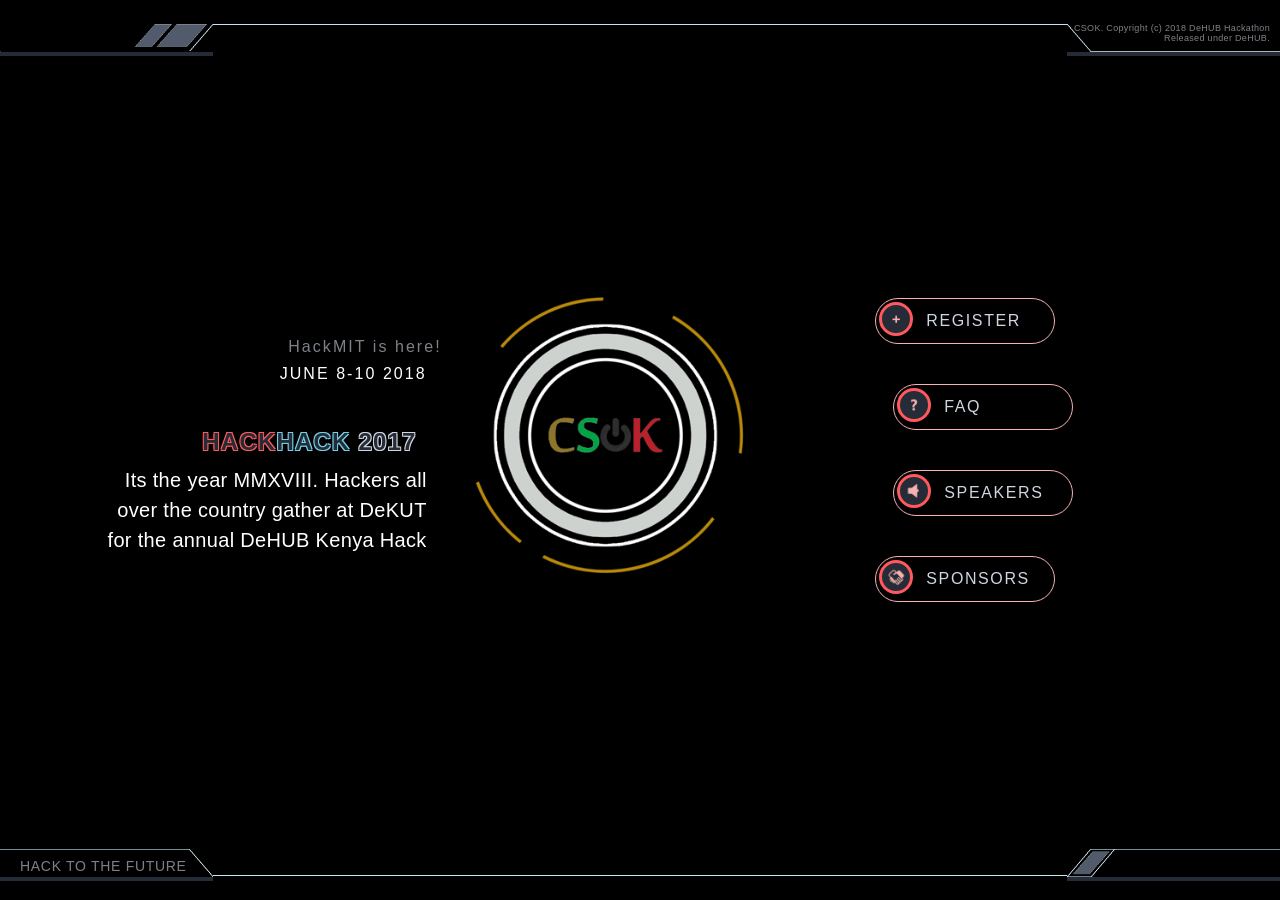
==== index.html @ afe30466 "almost done" ====
<html>
    <head>
        <title>DeHUB KENYA HACK</title>
        <link rel="stylesheet" href="https://maxcdn.bootstrapcdn.com/bootstrap/4.0.0/css/bootstrap.min.css" integrity="sha384-Gn5384xqQ1aoWXA+058RXPxPg6fy4IWvTNh0E263XmFcJlSAwiGgFAW/dAiS6JXm" crossorigin="anonymous">
        <link rel="icon" href="img/logo.png">
        <link rel="stylesheet" href="css/style.css">
    </head>
    <body style="background-color:black; color:white;">
    <header>
        <div class="left"><h1 class="mobile-only brand">DeKUT</h1></div>
        <div class="mid"></div>
        <div class="right"></div>
        <div class="copyright desktop-only">
            <a href="http://csokimathi.club">CSOK</a>. Copyright (c) 2018 DeHUB Hackathon <br> Released under DeHUB.
        </div>
    </header>

    <div class="mobile-only mobile-dates">
        <h3 class="light days">72 DAYS REMAINING</h3>
        <h3>JUNE 8-10 2018</h3>
    </div>

    <div class="desktop-only fire-container" id="stuff">
            <video autoplay loop src="assets/video/fire.webm" class="fire-video"></video>
        </div>

    <div class="fixed-view">
        <div class="top">
            <div class="desktop-only lead middle aligned content">
                <h3 class="light days">72 DAYS REMAINING</h3>
                <h3>JUNE 8-10 2018</h3>
                <h1 class="brand">HACK</h1>
                <p>Its the year MMXVIII. Hackers all over the country gather at DeKUT for the annual DeHUB Kenya Hack</p>
            </div>
            <div class="spinner middle aligned content" draggable="false">
                <img src="img/CSK-Loader-Final.gif">
            </div>

          

            <div class="controls middle aligned content">
                    <ul>
                        <li id="register-section">
                            <a class="back-button small blue round button" href="#!"><i class="back"></i></a>
                            <a class="compact-button small round button" href="#register"><i class="plus"></i></a>
                            <a class="primary-button round button" href="#register"><i class="plus"></i>REGISTER</a>
    
                            <section class="content">
                                <h5>Registration is closed.</h5>
                            </section>
                        </li>
                        <li id="faq-section">
                            <a class="back-button small blue round button" href="#!"><i class="back"></i></a>
                            <a class="compact-button small round button" href="#faq"><i class="faq"></i></a>
                            <a class="primary-button round button" href="#faq"><i class="faq"></i>FAQ</a>
    
                            <section class="content">
                                <div>
                                    <h4 class="question">
                                        Can I attend?
                                    </h4>
                                    <p class="answer">
                                        IF (you are an MIT undergraduate) OR (you are an MIT M.Eng student) OR ((you are a college undergraduate) AND (you are at least 18 years old)) RETURN "Yes!"
                                    </p>
                                </div>
                                <div>
                                    <h4 class="question">
                                        How does registration work?
                                    </h4>
                                    <p class="answer">
                                        Registration is open until July 31st, 11:59 pm EST! Admissions will be based on a weighted random lottery along with selected application reading and will be done in two waves. If you’re accepted, you’ll have a week to confirm your attendance.
                                    </p>
                                </div>
                                <div>
                                    <h4 class="question">
                                        Does this cost money?
                                    </h4>
                                    <p class="answer">
                                        Nope! Admission is free and includes meals, drinks, snacks, overnight hosting, workshops, swag, and a memorable experience (if we do say so ourselves)!
                                    </p>
                                </div>
                                <div>
                                    <h4 class="question">
                                        What will I eat?
                                    </h4>
                                    <p class="answer">
                                        We’ll provide food for all meals from Saturday’s breakfast to Sunday’s lunch. If you have dietary restrictions, we’ll try our best to accommodate them. Of course, we’ll also have an abundance of snacks throughout the hacking period.
                                    </p>
                                </div>
                                <div>
                                    <h4 class="question">
                                        Where will I sleep?
                                    </h4>
                                    <p class="answer">
                                        Hacking all night is fun, but you can also get some rest when you need it! If you indicate in your confirmation form, we can match you with an MIT student who will provide places to sleep and shower. 😴😴😴
                                    </p>
                                </div>
                                <div>
                                    <h4 class="question">
                                        How do I get there?
                                    </h4>
                                    <p class="answer">
                                        If you’re travelling more than 30 miles to MIT, we’ll reimburse your travel, as long as you upload your travel receipts upon confirming your attendance. We reimburse up to $200 for travel within the U.S. and from Canada and Mexico and up to $500 for other international travel. We also provide buses free of charge to select East Coast cities. See your registration dashboard for the latest details about reimbursements and busing!
                                    </p>
                                </div>
                                <div>
                                    <h4 class="question">
                                        What should I bring?
                                    </h4>
                                    <p class="answer">
                                        Bring a valid student ID and government-issued ID for admission and a laptop for hacking. We’ll provide pretty much everything else—air mattresses, toiletries, stickers, snacks, sponsor swag, and more! If you like to be comfy, you can bring a blanket, pillow, and towel.
                                    </p>
                                </div>
                                <div>
                                    <h4 class="question">
                                        How do teams work?
                                    </h4>
                                    <p class="answer">
                                        Teams are at most 4 people. You can select teammates when you register, or you can register individually without specified teammates. We’ll run the lottery by teams, so rest assured you’ll be able to hack with your friends if that’s what you prefer!
                                    </p>
                                </div>
                                <div>
                                    <h4 class="question">
                                        What if I don’t have a team?
                                    </h4>
                                    <p class="answer">
                                        If you don’t have a team now, that’s okay! We’ll have team formation and ideation events geared towards helping you find people to work with.
                                    </p>
                                </div>
                                <div>
                                    <h4 class="question">
                                        What if I’m an MIT student?
                                    </h4>
                                    <p class="answer">
                                        If you register by July 30th and confirm by August 12th, you will be guaranteed a spot at HackMIT. Otherwise, you can try for walk-in admission the day of the event.
                                    </p>
                                </div>
                                <div>
                                    <h4 class="question">
                                        On a team with MIT and non-MIT hackers, are the non-MIT hackers automatically admitted?
                                    </h4>
                                    <p class="answer">
                                        No. The MIT students will be guaranteed a spot at HackMIT, while the rest of the team will be admitted as a unit via our admission process.
                                    </p>
                                </div>
                                <div>
                                    <h4 class="question">
                                        What about hardware hacks?
                                    </h4>
                                    <p class="answer">
                                        We’ll provide some hardware such as Arduinos, Pebbles, Myos—the usual hacker essentials and more. Let us know what you’d like to hack on in our registration form.
                                    </p>
                                </div>
                                <div>
                                    <h4 class="question">
                                        Where’s the schedule?
                                    </h4>
                                    <p class="answer">
                                        We’ll release a more detailed schedule after July. For now, know that we’re planning for check-in to start Saturday at 8 am and for closing ceremony to end Sunday at 4 pm.
                                    </p>
                                </div>
                                <div>
                                    <h4 class="question">
                                        What are factions?
                                    </h4>
                                    <p class="answer">
                                        We created factions to encourage hackers to have fun and interact with each other outside of normal teams when you’re not working on your projects.  The Red Faction and Blue Faction are hackathon-wide groups  that collectively complete challenges at HackMIT 2017 for points.  The faction with the most points will win and get a surprise upon the conclusion of the hackathon.
                                    </p>
                                </div>
                                <div>
                                    <h4 class="question">
                                        How do I choose a faction?
                                    </h4>
                                    <p class="answer">
                                        You can choose your faction when you register and confirm your spot!
                                    </p>
                                </div>
                                <div>
                                    <h4 class="question">
                                        Can team members belong to different factions?
                                    </h4>
                                    <p class="answer">
                                        Yes, factions do not limit your forming of individual teams.
                                    </p>
                                </div>
                                <div>
                                    <h4 class="question">
                                        Is there an admissions puzzle again?
                                    </h4>
                                    <p class="answer">
                                        ༼つ ◕_◕ ༽つ  ༼つ ◕_◕ ༽つ  ༼つ ◕_◕ ༽つ
                                    </p>
                                </div>
                                <div>
                                    <h4 class="question">
                                        What if this FAQ didn’t answer my questions?
                                    </h4>
                                    <p class="answer">
                                        Please email us at <a href="/cdn-cgi/l/email-protection#daaebfbbb79ab2bbb9b1b7b3aef4b5a8bd"><span class="__cf_email__" data-cfemail="e79382868aa78f86848c8a8e93c9889580">[email&#160;protected]</span></a> if you’re in any way confused or concerned!  We’d love to help you out :)
                                    </p>
                                </div>
                            </section>
                        </li>
                        <li id="speakers-section">
                            <a class="back-button small blue round button" href="#!"><i class="back"></i></a>
                            <a class="compact-button small round button" href="#speakers"><i class="speakers"></i></a>
                            <a class="primary-button round button" href="#speakers"><i class="speakers"></i>SPEAKERS</a>
    
                            <div class="above-right-wrapper">
                                <div class="above">
                                    <section class="content">
                                        Speakers from our sponsors will present on topics ranging from technology to the development of professional skills. A detailed schedule of talks will be sent to hackers.
                                    </section>
                                </div>
    
                                <div class="right">
                                    <section class="content">
                                        <h2>KEYNOTE SPEAKERS</h2>
    
                                        <div class="speaker">
                                            <img src="assets/images/speakers/steve.jpg">
                                            <div class="info">
                                                <h1>Steve Huffman</h1>
                                                <h5>Cofounder &amp; CEO of Reddit</h5>
                                            </div>
                                        </div>
                                        <p>Steve Huffman is CEO and co-founder of Reddit. For Steve, the love of programming was instantaneous—and everlasting. A native of Virginia, programming has been the only consistent hobby he’s had. Steve turned his passion into a career as co-founder of Reddit and the co-founder of Hipmunk. In these roles, he’s had the opportunity to do what he loves while also creating companies that have changed the way people use the Internet.</p>
    
                                        <div class="speaker blue">
                                            <img src="assets/images/speakers/kyle.jpg">
                                            <div class="info">
                                                <h1>Kyle Vogt</h1>
                                                <h5>Founder &amp; CEO of Cruise</h5>
                                            </div>
                                        </div>
                                        <p>Kyle Vogt is the CEO and founder of Cruise Automation, the driverless car startup that was acquired for roughly $1 billion by GM in 2016. An engineer at heart, Kyle’s interest in self-driving technology can be traced back to his time at MIT. As an undergrad, he worked on the 2005 DARPA Grand Challenge, where he co-led a team to retrofit a truck to drive across the Nevada desert. Kyle’s entrepreneurial track record extends beyond Cruise - he also co-founded Twitch (acquired by Amazon), Socialcam (acquired by Autodesk), and Justin.tv - but his life passion is to deploy self-driving cars at scale in order to make automobile accidents a thing of the past. A native of Kansas City, he currently resides in San Francisco with his wife Tracy and his dog, Charlie.</p>
    
                                        <h2>FIRESIDE CHAT SPEAKERS</h2>
    
                                        <div class="speaker">
                                            <img src="assets/images/speakers/austin.jpg">
                                            <div class="info">
                                                <h1>Austin McChord</h1>
                                                <h5>Founder &amp; CEO of Datto</h5>
                                            </div>
                                        </div>
                                        <p>Austin McChord is the Founder and CEO of Datto, the innovative provider of total data protection solutions serving small to mid-sized businesses via Managed Services Providers. As Datto's chief innovator, Austin’s vision has resulted in thousands of Datto partners protecting mission critical data on behalf of tens of thousands of businesses across the globe. Through Austin’s leadership, Datto has experienced unprecedented growth. Largely self-funded and profitable, Datto has grown to more than 800 plus employees since Austin founded the company in 2007. Austin is a frequently recognized entrepreneur who was named an Ernst & Young Technology Entrepreneur of the Year in 2016 and to the Forbes 30 under 30 in 2015. He has a degree in Bioinformatics from Rochester Institute of Technology, and holds several patents.</p>
    
                                        <div class="speaker blue">
                                            <img src="assets/images/speakers/limor.jpg">
                                            <div class="info">
                                                <h1>Limor Fried</h1>
                                                <h5>Founder &amp; CEO of Adafruit</h5>
                                            </div>
                                        </div>
                                        <p>Ladyada is the hacker @ Adafruit, founded in 2005 by MIT hacker &amp; engineer Limor “Ladyada” Fried. Her goal was to create the best place online for learning electronics and making the best designed products for makers of all ages and skill levels. Adafruit has grown to over 100+ employees in the heart of NYC with a 50,000+ sq ft. factory. Adafruit has expanded offerings to include tools, equipment and electronics that Limor personally selects, tests and approves before going in to the Adafruit store. Limor was the first female engineer on the cover of WIRED magazine, and was awarded Entrepreneur magazine’s Entrepreneur of the Year. Ladyada was a founding member of the NYC Industrial Business Advisory Council. Adafruit is ranked #11 in the top 20 USA manufacturing companies and #1 in New York City by Inc. 5000 “fastest growing private companies”. Adafruit is featured in Google’s Economic Impact Report. Limor was named a White House Champion of Change in 2016. In June Limor was on the cover of MAKE Magazine. Adafruit is a 100% woman-owned company.</p>
    
                                        <div class="speaker">
                                            <img src="assets/images/speakers/maria.jpg">
                                            <div class="info">
                                                <h1>Maria Latushkin</h1>
                                                <h5>CTO of Narvar</h5>
                                            </div>
                                        </div>
                                        <p>As Chief Technology Officer at Narvar, Maria Latushkin is responsible for leading the company's technology vision and team. Maria joined Narvar with more than 17 years of experience in eCommerce and retail. Most recently Maria evolved and expanded the technology teams at One Kings Lane and Peet’s Coffee and Tea. Prior to that she spent nine years at Walmart.com developing numerous areas in engineering integral to the company's growth and scale in eCommerce.</p>
    
                                        <div class="speaker blue">
                                            <img src="assets/images/speakers/poulomi.jpg">
                                            <div class="info">
                                                <h1>Poulomi Damany</h1>
                                                <h5>VP of Data Products at Credit Karma</h5>
                                            </div>
                                        </div>
                                        <p>Poulomi Damany is an immigrant, entrepreneur, and engineer with 15+ years of experience in data-driven consumer products from Yahoo!, Symantec and as a founding team member of 2 startups. In 2016, she joined the U.S. Digital Service (USDS), a startup at the White House formed from the reboot of Healthcare.gov. USDS brings techies into public service to improve our government's most important services, like helping veterans get health benefits or modernizing the immigration system. The experience left her with a resolve to only work on tech &amp; products that genuinely made peoples' live better. She found that mission at Credit Karma, a consumer fin-tech company in San Francisco, that helps 75 million consumers make sense of and progress in their financial lives. She currently serves as Credit Karma's Vice President of Data Products.</p>
                                    </section>
                                </div>
                            </div>
                        </li>
                        <li id="sponsors-section">
                            <a class="back-button small blue round button" href="#!"><i class="back"></i></a>
                            <a class="compact-button small round button" href="#sponsors"><i class="sponsors"></i></a>
                            <a class="primary-button round button" href="#sponsors"><i class="sponsors"></i>SPONSORS</a>
    
                            <div class="above">
                                <section class="content">
                                    If you are interested in sponsoring DeHUB Ken 2017, <a href="/cdn-cgi/l/email-protection#cbb8bba4a5b8a4b98ba3aaa8a0a6a2bfe5a4b9ac">email us</a> for more details!
                                </section>
                            </div>
                                <!--sponsors-->
                        </li>
                    </ul>
                </div>
            </div>
        </div>
            
    
        <div class="mobile-only scrolling-view">
                <div class="lead-bottom">
                        <p>Its the year MMXVIII. Hackers all over the country come together in DeKUT for the annual DeHUB Kenya Hack</p>

                </div>
            </div>
        
            <footer>
                <div class="left"></div>
                <div class="mid"></div>
                <div class="right">
                    <ul class="social">
                        <li><a href="/cdn-cgi/l/email-protection#f38796929eb39b9290989e9a87dd9c8194"><i class="mail"></i></a></li>
                        <li><a href="https://twitter.com/hackmit"><i class="twitter"></i></a></li>
                        <li><a href="https://www.facebook.com/HackMIT"><i class="facebook"></i></a></li>
                        <li><a href="https://www.instagram.com/hackmit/"><i class="instagram"></i></a></li>
                        <li><a href="https://medium.com/hackmit-stories"><i class="medium"></i></a></li>
                    </ul>
                </div>
            </footer>
        
            </span>

    </div>

    <!--<img src="img/CSK-Loader-Final.gif">-->
    
    <script data-cfasync="false" src="/cdn-cgi/scripts/d07b1474/cloudflare-static/email-decode.min.js"></script><script type="text/javascript" src="js/zepto.min.js"></script>
    <script type="text/javascript" src="js/zepto-fx.js"></script>
    <script type="text/javascript" src="js/video.js"></script>
    <script type="text/javascript" src="js/src/app.js"></script>
    <script>
        (function(i,s,o,g,r,a,m){i['GoogleAnalyticsObject']=r;i[r]=i[r]||function(){
                (i[r].q=i[r].q||[]).push(arguments)},i[r].l=1*new Date();a=s.createElement(o),
            m=s.getElementsByTagName(o)[0];a.async=1;a.src=g;m.parentNode.insertBefore(a,m)
        })(window,document,'script','https://www.google-analytics.com/analytics.js','ga');

        ga('create', 'UA-63828172-1', 'auto');
        ga('send', 'pageview');
    </script>
    <script>
    // Facebook pixel
    $( '#register-button' ).click(function() {
        fbq('track', 'Lead');
        fbq('track', 'CompleteRegistration');
    });

    </script>
    <script src="js/src/app.js"></script>
    <script src="https://code.jquery.com/jquery-3.2.1.slim.min.js" integrity="sha384-KJ3o2DKtIkvYIK3UENzmM7KCkRr/rE9/Qpg6aAZGJwFDMVNA/GpGFF93hXpG5KkN" crossorigin="anonymous"></script>
    <script src="https://cdnjs.cloudflare.com/ajax/libs/popper.js/1.12.9/umd/popper.min.js" integrity="sha384-ApNbgh9B+Y1QKtv3Rn7W3mgPxhU9K/ScQsAP7hUibX39j7fakFPskvXusvfa0b4Q" crossorigin="anonymous"></script>
    <script src="https://maxcdn.bootstrapcdn.com/bootstrap/4.0.0/js/bootstrap.min.js" integrity="sha384-JZR6Spejh4U02d8jOt6vLEHfe/JQGiRRSQQxSfFWpi1MquVdAyjUar5+76PVCmYl" crossorigin="anonymous"></script>
    </body>
</html>
---- css/style.css ----
img{
    position: absolute;
    width: 300px; 
    height: 300px; 
    left: 50%;
    top: 50%;
    margin-left: -185px; 
    margin-top: -165px;
}
.red {
    color: #FF585D; }
  
  .blue {
    color: #74D1EA; }
  
  .gray {
    color: #515B6B; }
  
  .light {
    color: rgba(208, 214, 224, 0.6); }
  
  i {
    display: inline-block;
    border-radius: 20px;
    background-color: #252C37;
    background-position: 50% 50%;
    background-repeat: no-repeat;
    background-size: contain;
    position: absolute;
    top: 3px; }
    i.plus {
      background-image: url("../img/register Icon@2x.png"); }
    i.faq {
      background-image: url("../img/FAQ Icon@2x.png"); }
    i.speakers {
      background-image: url("../img/speakers Icon@2x.png"); }
    i.sponsors {
      background-image: url("../img/sponsors Icon@2x.png"); }
    i.back {
      background-image: url("../assets/images/icons/Back Icon@2x.png"); }
    i.medium {
      background-image: url("../assets/images/icons/medium-m-gray-200px.png");
      background-size: 85%;
      background-position-y: 0;
      margin-left: 4px; }
    i.mail {
      background-image: url("../assets/images/icons/Mail Icon@2x.png"); }
    i.twitter {
      background-image: url("../assets/images/icons/Twitter Icon@2x.png"); }
    i.facebook {
      background-image: url("../assets/images/icons/Facebook Icon@2x.png"); }
    i.instagram {
      background-image: url("../assets/images/icons/Instagram Icon@2x.png"); }
  
  .social {
    margin-left: -4px; }
  
  .social a {
    display: inline-block;
    width: 20px;
    height: 20px; }
    .social a i {
      background-color: transparent;
      width: 100%;
      height: 100%;
      display: inline-block;
      position: relative; }
  
  button, .button {
    display: inline-block;
    padding: 10px;
    text-decoration: none;
    color: #D0D6E0;
    letter-spacing: .1em;
    font-size: 14px; }
    button.hexagon, .button.hexagon {
      padding: 7px 20px 7px 20px;
      border: none;
      background-color: transparent;
      background-image: url("../assets/images/hex-button-border@2x.png");
      background-size: 100% 100%;
      font-size: 14px;
      text-align: center;
      max-width: 160px; }
      button.hexagon[disabled], button.hexagon.disabled, .button.hexagon[disabled], .button.hexagon.disabled {
        color: #252C37;
        background-image: url("../assets/images/hex-button-border-disabled@2x.png"); }
      button.hexagon:hover, .button.hexagon:hover {
        color: #D0D6E0; }
      button.hexagon:active, .button.hexagon:active {
        color: #252C37;
        background-image: url("../assets/images/hex-button-border-disabled@2x.png"); }
    button.round, .button.round {
      min-width: 180px;
      min-height: 42px;
      padding-left: 50px;
      border: 1px solid #F8B1B1;
      border-radius: 30px;
      position: relative; }
      button.round.small, .button.round.small {
        min-width: 0;
        padding: 12px 20px 12px 20px; }
      button.round.blue, .button.round.blue {
        border-color: #BEE7F0; }
        button.round.blue i, .button.round.blue i {
          border-color: #74D1EA; }
      button.round i, .button.round i {
        border: 3px solid #FF585D;
        left: 3px;
        padding: 14px; }
    button.primary-button, .button.primary-button {
      font-size: 16px; }
  
  .controls ul {
    list-style: none;
    margin-bottom: -40px; }
    .controls ul li {
      margin: 0 0 40px; }
      .controls ul li:nth-child(1), .controls ul li:nth-child(4) {
        margin-left: -18px; }
    .controls ul .back-button {
      margin-right: 25px; }
    .controls ul .primary-button:hover {
      color: #D0D6E0; }
  
  body.section-expanded .controls li {
    margin-bottom: 64px; }
  body.section-expanded .controls li:not(.expanded) .compact-button {
    display: inline; }
  body.section-expanded .controls li:not(.expanded) .back-button, body.section-expanded .controls li:not(.expanded) .primary-button {
    display: none; }
  body.section-expanded .controls li.expanded {
    margin-top: -11px;
    margin-bottom: 51.5px; }
    body.section-expanded .controls li.expanded .primary-button {
      padding-top: 8.2px;
      padding-bottom: 8.2px;
      color: #252C37;
      background-color: #FF585D;
      box-shadow: 1px -1px 0 #F8B1B1, -1px -1px 0 #F8B1B1, -1px 1px 0 #F8B1B1, 1px 1px 0 #F8B1B1;
      border: 3px solid #252C37;
      text-align: center;
      padding-left: 0px; }
      body.section-expanded .controls li.expanded .primary-button i {
        right: 3px;
        left: auto;
        top: 1.2px; }
    body.section-expanded .controls li.expanded .compact-button {
      display: none; }
    body.section-expanded .controls li.expanded .back-button {
      display: inline; }
  
  body:not(.section-expanded) .controls .back-button, body:not(.section-expanded) .controls .compact-button {
    display: none; }
  body:not(.section-expanded) .controls .button-primary {
    display: inline; }
  
  header, footer {
    position: absolute;
    width: 100%;
    height: 56px; }
    header .mid, header .left, header .right, footer .mid, footer .left, footer .right {
      position: absolute;
      height: 32px; }
    header .left, header .right, footer .left, footer .right {
      width: 212.6153846154px;
      background-size: contain;
      background-repeat: no-repeat;
      background-color: #252C37; }
      header .left:after, header .right:after, footer .left:after, footer .right:after {
        display: block;
        position: absolute;
        color: rgba(208, 214, 224, 0.6); }
    header .mid, footer .mid {
      width: 100%; }
    header .left, footer .left {
      left: 0;
      z-index: 100; }
    header .right, footer .right {
      right: 0;
      z-index: 99; }
  
  header {
    top: 0; }
    header .mid, header .left, header .right {
      bottom: 0; }
    header .mid {
      border-top: 0.5px solid #BEE7F0; }
    header .left {
      background-image: url(../img/border-top-left@2x.png); }
    header .right {
      background-image: url(../img/border-top-right@2x.png); }
  
  footer {
    bottom: 0; }
    footer .mid, footer .left, footer .right {
      bottom: 24px; }
    footer .mid {
      border-bottom: 0.5px solid #BEE7F0; }
    footer .left, footer .right {
      bottom: 19.3846153846px; }
      footer .left:after, footer .right:after {
        bottom: 4px; }
    footer .left {
      background-image: url(../img/border-bottom-left@2x.png); }
      footer .left:after {
        padding-left: 20px;
        content: 'HACK TO THE FUTURE';
        font-size: 14px;
        letter-spacing: .05em; }
    footer .right {
      background-image: url(../img/border-bottom-right@2x.png); }
  
  .social {
    margin: 0;
    list-style: none;
    text-align: center;
    position: absolute;
    bottom: 4px;
    width: 100%; }
    .social li {
      padding: 0 2px 0 2px;
      display: inline-block; }
  
  .copyright {
    color: rgba(208, 214, 224, 0.6);
    text-align: right;
    font-size: 9px;
    line-height: 1.1em;
    position: relative;
    margin-top: 24px;
    margin-right: 10px;
    z-index: 100;
    /* I'm sorry - Noah */ }
    .copyright a {
      color: rgba(208, 214, 224, 0.6); }
    .copyright a:hover {
      color: rgba(208, 214, 224, 0.6);
      cursor: pointer; }
  
  @media screen and (min-width: 769px) {.mobile-only {
      display: none !important; } 
    }
  @media screen and (max-width: 768px) {
    .desktop-only {
      display: none !important; }
  
    body {
      height: 100%;
      padding: 56px 20px 0 20px; }
  
    .mobile-dates {
      text-align: center; }
      .mobile-dates h3 {
        margin: 10px 0 0 0; }
  
    .fixed-view {
      height: auto !important;
     display: block !important;
     }
      .fixed-view .top {
        display: block; }
        .fixed-view .top .spinner, .fixed-view .top .controls {
          flex-basis: 100%; }
  
    .spinner {
      max-width: 400px; }
  
    .scrolling-view .lead-bottom {
      text-align: center;
      padding-left: 10px;
      padding-right: 10px; }
  
    header, footer {
      margin-left: -20px; }
      header .right, footer .right {
        display: none; }
  
    header .left {
      background-image: url(../img/border-top-left-mobile@2x.png); }
      header .left .brand {
        position: absolute;
        font-size: 20px;
        left: 13px;
        bottom: 13px; }
  
    footer {
      bottom: auto;
      margin-top: 20px; }
  
    .controls ul {
      padding-left: 0;
      margin-bottom: 0; }
      .controls ul li {
        margin: 0 0 40px 0 !important; }
        .controls ul li.expanded {
          margin-bottom: 20px !important; }
        .controls ul li .back-button, .controls ul li .compact-button {
          display: none !important; }
        .controls ul li .primary-button {
          display: block !important;
          margin: auto;
          max-width: 180px; }
      .controls ul .right .content {
        margin-top: 15px !important;
        border-radius: 0 0 0 50px; }
      .controls ul .above .content {
        padding-top: 15px;
        padding-bottom: 15px;
        max-width: none;
        border-radius: 0 50px 0 0 !important;
        text-align: left; }
      .controls ul .above, .controls ul .right, .controls ul .content {
        position: static; }
      .controls ul .content {
        margin: 20px auto 0 auto !important; }
      .controls ul #faq-section .content {
        max-height: none; } }
  body {
    background-color: #252C37;
    font-family: 'Karla', sans-serif;
    color: #D0D6E0;
    font-size: 13px;
    letter-spacing: .025em; }
  
  h1, h2, h3, h4, h5, h6 {
    font-family: 'Poppins', sans-serif; }
  
  h1 {
    color: #252C37;
    text-shadow: 1px -1px 0 #FF585D, -1px -1px 0 #FF585D, -1px 1px 0 #FF585D, 1px 1px 0 #FF585D;
    font-size: 24px;
    font-weight: 700;
    letter-spacing: .05em; }
  
  h2, h3 {
    letter-spacing: .128em;
    font-weight: 400; }
  
  h4, h5, h6 {
    letter-spacing: .08em;
    font-weight: 400; }
  
  h3 {
    font-size: 16px; }
  
  h4 {
    font-size: 14px; }
  
  h5 {
    font-size: 12px; }
  
  a {
    color: #FF585D; }
    a:hover, a:active {
      color: #F8B1B1; }
  
  .fixed-view {
    display: -webkit-box;
    display: -ms-flexbox;
    display: -webkit-flex;
    display: flex;
    align-items: center;
    height: 100%; }
    .fixed-view .top {
      flex-basis: 100%; }
  
  .top {
    display: -webkit-box;
    display: -ms-flexbox;
    display: -webkit-flex;
    display: flex;
    flex-direction: row;
    justify-content: center;
    align-items: center; }
    .top .lead, .top .spinner, .top .controls {
      flex-shrink: 1;
      flex-grow: 1;
      flex-basis: 33%; }
  
  .lead {
    text-align: right;
    padding-left: 100px; }
    .lead h3 {
      margin-top: 8px;
      margin-bottom: 8px; }
    .lead .brand {
      margin-top: 45px; }
    .lead h3:nth-child(1), .lead p:nth-child(5) {
      margin-right: -15px; }
    .lead h1:nth-child(3) {
      margin-right: 10px; }
    .lead h3:nth-child(2), .lead p:nth-child(4) {
      margin-right: 0; }
    .lead p:nth-child(5) {
      padding-left: 30px; }
  
  .brand {
    color: #252C37;
    text-shadow: 1px -1px 0 #74D1EA, -1px -1px 0 #74D1EA, -1px 1px 0 #74D1EA, 1px 1px 0 #74D1EA; }
  
  .brand:before {
    color: #252C37;
    text-shadow: 1px -1px 0 #FF585D, -1px -1px 0 #FF585D, -1px 1px 0 #FF585D, 1px 1px 0 #FF585D;
    content: 'HACK'; }
  
  .brand:after {
    color: #252C37;
    text-shadow: 1px -1px 0 #D0D6E0, -1px -1px 0 #D0D6E0, -1px 1px 0 #D0D6E0, 1px 1px 0 #D0D6E0;
    content: ' 2017'; }
  
  .spinner {
    display: block;
    margin: auto;
    background-image: url(../assets/images/hack-logo/hack_logo_glow.png);
    background-size: 25%;
    background-repeat: no-repeat;
    background-position: 50% 50%; }
  
  .spinner-container {
    position: relative;
    top: 0;
    left: 0; }
    .spinner-container img {
      position: relative;
      top: 0;
      left: 0;
      z-index: 1; }
    .spinner-container object {
      position: absolute;
      top: 0;
      left: 0;
      z-index: 1; }
  
  #outer-spinner {
    -webkit-animation: rotation 45s infinite linear;
    animation: rotation 45s infinite linear;
    z-index: 1; }
  
  @-webkit-keyframes rotation {
    from {
      -webkit-transform: rotate(0deg); }
    to {
      -webkit-transform: rotate(359deg); } }
  @keyframes rotation {
    from {
      -ms-transform: rotate(0deg);
      transform: rotate(0deg); }
    to {
      -ms-transform: rotate(359deg);
      transform: rotate(359deg); } }
  body.section-expanded .lead {
    display: none; }
  body.section-expanded .spinner {
    flex-basis: 33%; }
  body.section-expanded .controls {
    flex-basis: 66%; }
  
  .controls li {
    position: relative;
    width: 100%; }
    .controls li a {
      z-index: 50; }
  .controls .content {
    display: none;
    position: absolute;
    left: 110px;
    top: 60px;
    padding: 20px 40px 20px 40px;
    border: 1px solid #F8B1B1;
    border-radius: 0 0 50px 0; }
    .controls .content::-webkit-scrollbar {
      width: 14px;
      background-color: #F8B1B1;
      border-left: 1px solid #252C37;
      border-right: 12px solid #252C37; }
    .controls .content::-webkit-scrollbar-thumb {
      background-color: #FF585D;
      border-right: 11px solid #252C37; }
      .controls .content::-webkit-scrollbar-thumb:window-inactive, .controls .content::-webkit-scrollbar-thumb:-moz-window-inactive {
        background-color: transparent; }
  .controls .above {
    position: absolute;
    top: -100%;
    left: 85px; }
    .controls .above .content {
      position: static;
      max-width: 175px;
      margin-top: -115px;
      padding: 15px 20px 15px 15px;
      line-height: 1;
      text-align: right;
      border-radius: 50px 0 0 0; }
  .controls .right {
    position: absolute;
    top: -250px;
    right: 20px;
    left: 272px; }
    .controls .right .content {
      position: static;
      z-index: 99999;
      overflow-y: auto;
      overflow-x: hidden;
      border-radius: 0 0 0 50px; }
  .controls .expanded .content {
    display: block; }
  
  #register-section .content {
    max-width: 360px; }
    #register-section .content button, #register-section .content .button {
      display: block;
      margin: auto; }
  
  #faq-section .content {
    padding: 5px 15px 15px 15px;
    max-width: 500px;
    max-height: 210px;
    z-index: 100;
    overflow-y: auto;
    border-radius: 0 0 0 50px; }
    #faq-section .content > div {
      cursor: pointer; }
  #faq-section .question {
    margin: 10px 0 10px 0;
    padding: 5px 0 5px 0;
    font-size: 14px; }
    #faq-section .question:before {
      color: #FF585D;
      content: '+'; }
  #faq-section .answer {
    display: none;
    margin-left: 20px; }
  #faq-section .expanded .question:before {
    position: relative;
    margin-left: 1.5px;
    top: -1px;
    content: '\25BC';
    font-size: 9px; }
  #faq-section .expanded .answer {
    display: block; }
  
  #speakers-section .content {
    padding-left: 15px;
    padding-right: 15px; }
  #speakers-section .speaker {
    display: -webkit-box;
    display: -ms-flexbox;
    display: -webkit-flex;
    display: flex;
    align-items: center; }
  #speakers-section img {
    width: 50px;
    height: 50px;
    border: 3px solid #FF585D;
    border-radius: 100%; }
  #speakers-section .info {
    flex-basis: 66%;
    padding-left: 10px;
    text-transform: uppercase; }
  #speakers-section h1 {
    margin: 0;
    font-size: 16px; }
  #speakers-section h5 {
    margin: 0;
    color: #F8B1B1; }
  #speakers-section p {
    margin: 10px 0 15px 5px; }
    #speakers-section p:last-child {
      margin-bottom: 0px; }
  #speakers-section .blue img {
    border-color: #74D1EA; }
  #speakers-section .blue h1 {
    color: #252C37;
    text-shadow: 1px -1px 0 #74D1EA, -1px -1px 0 #74D1EA, -1px 1px 0 #74D1EA, 1px 1px 0 #74D1EA; }
  #speakers-section .blue h5 {
    color: #BEE7F0; }
  
  #sponsors-section .above {
    /* TODO: add scrollbar to logo pane */
    top: calc(-100% - 55px); }
    #sponsors-section .above .content {
      margin-top: 0; }
  #sponsors-section.expanded .right .content {
    display: flex; }
  #sponsors-section .right .content {
    max-height: 460px;
    flex-direction: row;
    flex-wrap: wrap;
    justify-content: center;
    align-items: center; }
  #sponsors-section .logo {
    margin: 5px;
    padding: 5px;
    background-size: calc(100% - 10px) auto;
    background-repeat: no-repeat;
    background-position: center center;
    -webkit-filter: brightness(0) invert(1);
    filter: brightness(0) invert(1);
    transition: .25s; }
    #sponsors-section .logo.platinum, #sponsors-section .logo.custom {
      width: 145px;
      height: 145px; }
    #sponsors-section .logo.gold {
      width: 125px;
      height: 125px; }
    #sponsors-section .logo.silver {
      width: 110px;
      height: 110px; }
    #sponsors-section .logo.bronze {
      width: 90px;
      height: 90px; }
  #sponsors-section .logo:hover {
    -webkit-filter: brightness(1); }
  
  #spinner {
    pointer-events: none; }
  
  #fs-container {
    position: fixed;
    top: 0;
    right: 0;
    bottom: 0;
    left: 0;
    overflow: hidden;
    z-index: 999;
    pointer-events: none;
    background: none !important;
    opacity: 1; }
  
  #fs-video {
    position: absolute;
    width: 100%;
    height: 100%;
    z-index: 999; }
  
  #splash {
    visibility: hidden;
    opacity: 0; }
  
  @media (min-aspect-ratio: 16 / 9) {
    #fs-video {
      height: 200%;
      top: -50%; } }
  @media (max-aspect-ratio: 16 / 9) {
    #fs-video {
      width: 200%;
      left: -50%; } }
  @media (max-width: 768px) {
    #fs-container, #fs-video {
      display: none; } }
  .fire-container {
    position: absolute;
    width: 100%;
    bottom: -10px;
    z-index: 102;
    overflow: visible;
    pointer-events: none;
    background: none !important;
    display: none;
    opacity: 0; }
  
  .fire-video {
    width: 100%;
    -webkit-filter: brightness(2); }
  
  /*# sourceMappingURL=app.css.map */
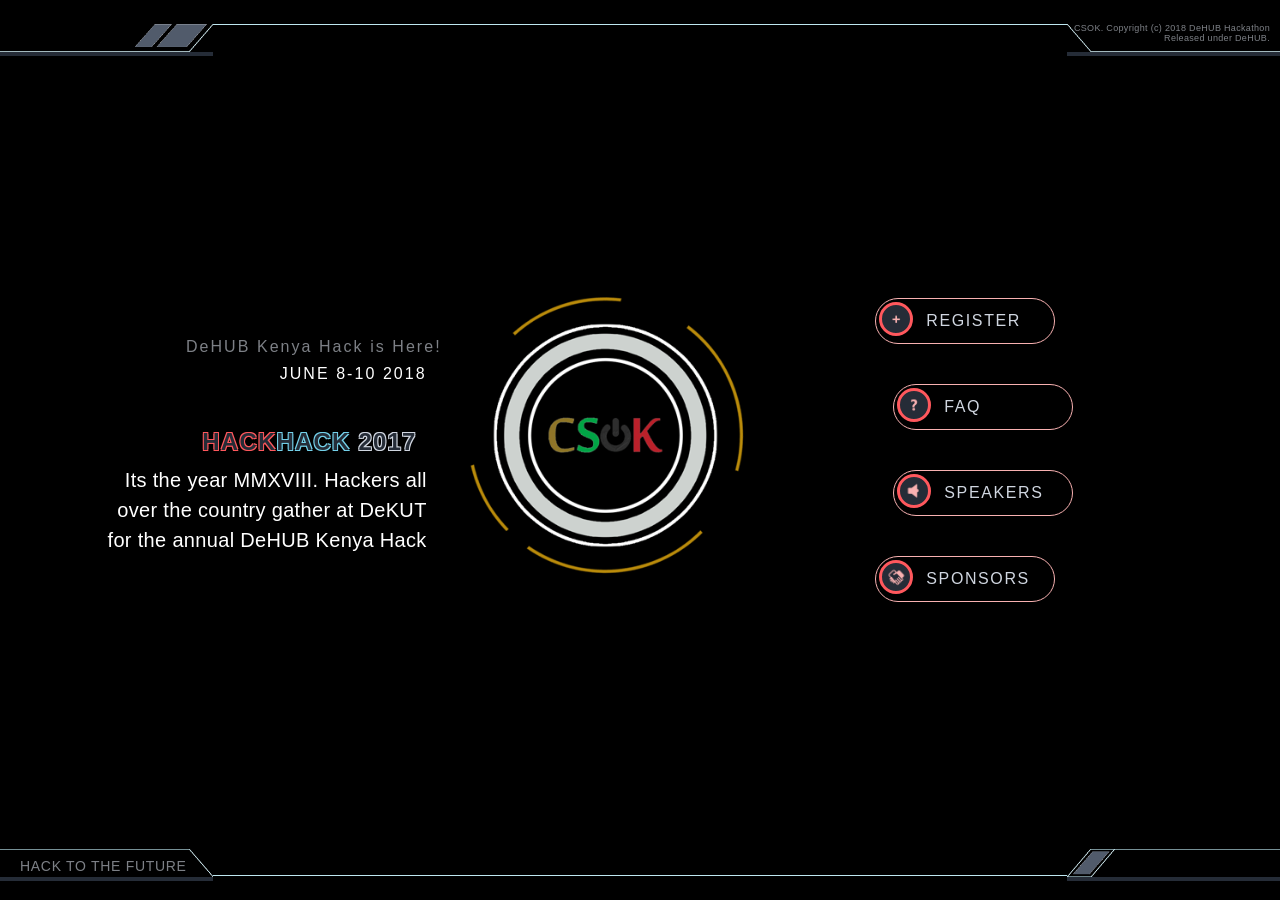
==== commit 0e11a936: "almost" ====
--- a/index.html
+++ b/index.html
@@ -33,10 +33,18 @@
                 <p>Its the year MMXVIII. Hackers all over the country gather at DeKUT for the annual DeHUB Kenya Hack</p>
             </div>
             <div class="spinner middle aligned content" draggable="false">
-                <img src="img/CSK-Loader-Final.gif">
+                
+                    <img src="img/CSK-Loader-Final.gif">
+                
             </div>
 
-          
+           <!-- <a class="spinner middle aligned content" href="#!" draggable="false">
+                    <div class="spinner-container">
+                        <img id="outer-spinner" src="img/outer-spinner.svg" draggable="false"/>
+                        <object data="assets/images/spinner.svg" type="image/svg+xml" id="spinner"
+                            width="100%" height="100%"></object>
+                    </div>
+                </a>-->
 
             <div class="controls middle aligned content">
                     <ul>
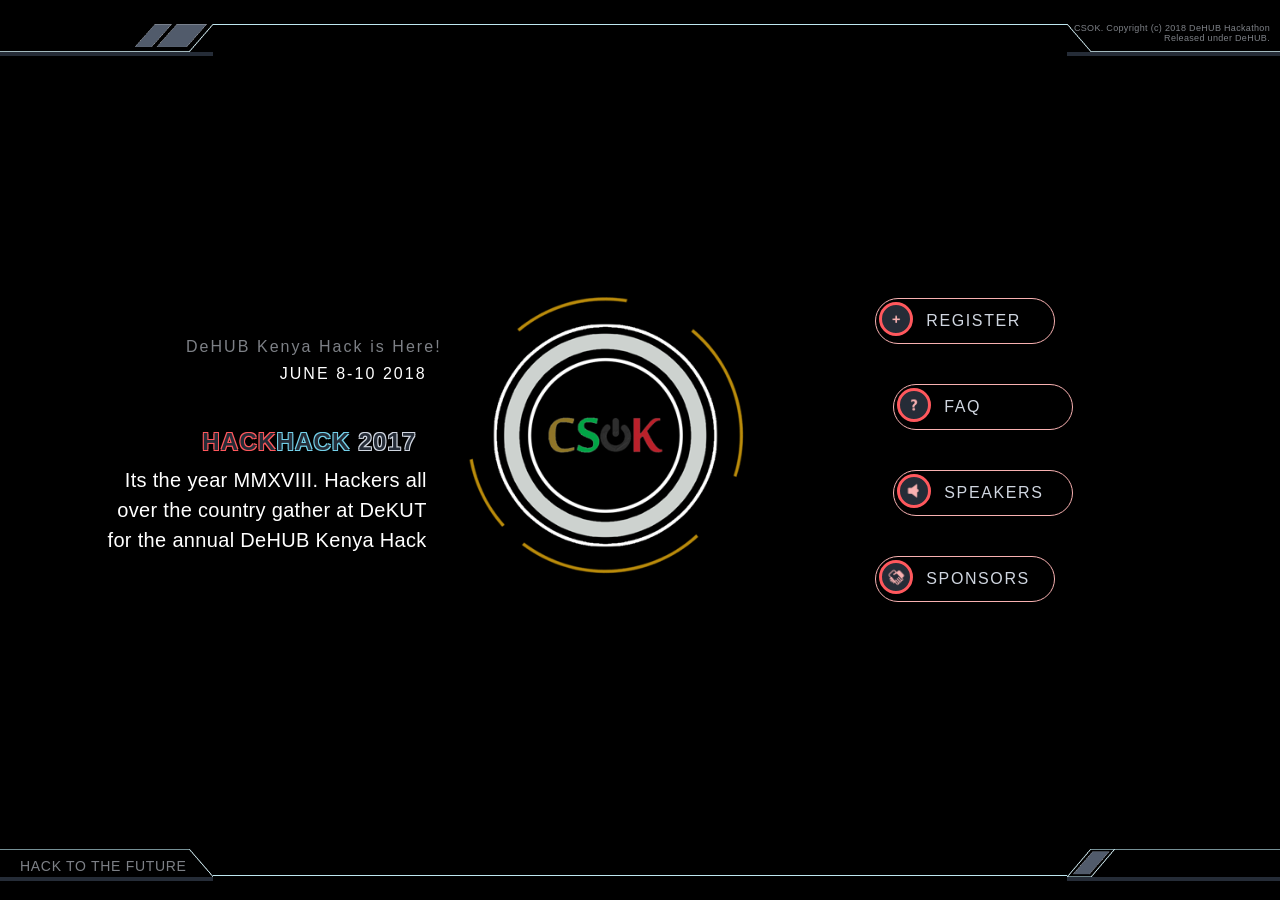
==== commit 86f965d1: "stay tuned" ====
--- a/index.html
+++ b/index.html
@@ -7,7 +7,7 @@
     </head>
     <body style="background-color:black; color:white;">
     <header>
-        <div class="left"><h1 class="mobile-only brand">DeKUT</h1></div>
+        <div class="left"><h1 class="mobile-only brand">HACK</h1></div>
         <div class="mid"></div>
         <div class="right"></div>
         <div class="copyright desktop-only">
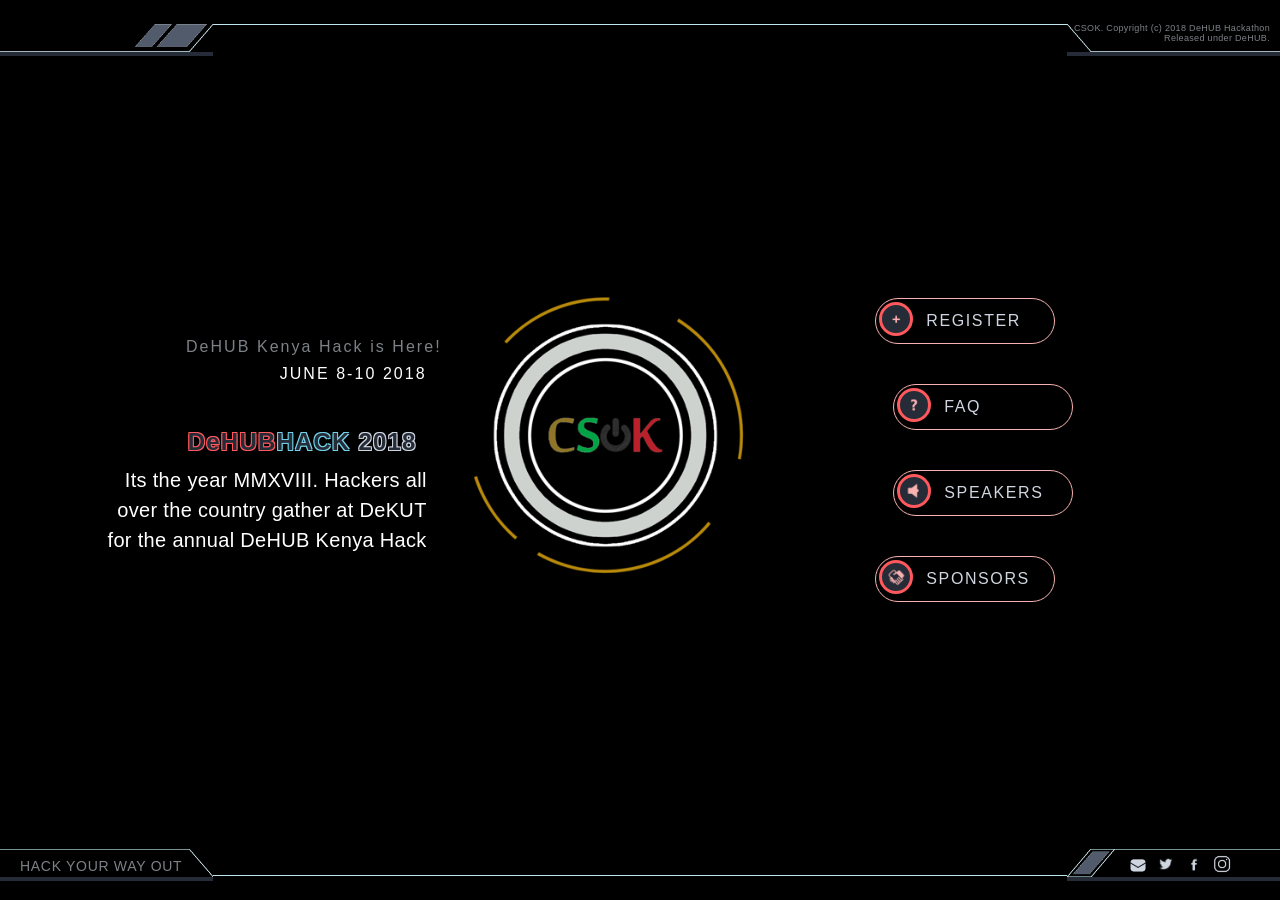
==== commit 8be25adc: "ongoing changes" ====
--- a/index.html
+++ b/index.html
@@ -22,7 +22,7 @@
 
     <div class="desktop-only fire-container" id="stuff">
             <video autoplay loop src="assets/video/fire.webm" class="fire-video"></video>
-        </div>
+    </div>
 
     <div class="fixed-view">
         <div class="top">
@@ -38,13 +38,7 @@
                 
             </div>
 
-           <!-- <a class="spinner middle aligned content" href="#!" draggable="false">
-                    <div class="spinner-container">
-                        <img id="outer-spinner" src="img/outer-spinner.svg" draggable="false"/>
-                        <object data="assets/images/spinner.svg" type="image/svg+xml" id="spinner"
-                            width="100%" height="100%"></object>
-                    </div>
-                </a>-->
+    
 
             <div class="controls middle aligned content">
                     <ul>
--- a/css/style.css
+++ b/css/style.css
@@ -37,20 +37,20 @@
     i.sponsors {
       background-image: url("../img/sponsors Icon@2x.png"); }
     i.back {
-      background-image: url("../assets/images/icons/Back Icon@2x.png"); }
+      background-image: url("../img/back Icon@2x.png"); }
     i.medium {
       background-image: url("../assets/images/icons/medium-m-gray-200px.png");
       background-size: 85%;
       background-position-y: 0;
       margin-left: 4px; }
     i.mail {
-      background-image: url("../assets/images/icons/Mail Icon@2x.png"); }
+      background-image: url("../img/mail.png"); }
     i.twitter {
-      background-image: url("../assets/images/icons/Twitter Icon@2x.png"); }
+      background-image: url("../img/twitter.png"); }
     i.facebook {
-      background-image: url("../assets/images/icons/Facebook Icon@2x.png"); }
+      background-image: url("../img/fb.png"); }
     i.instagram {
-      background-image: url("../assets/images/icons/Instagram Icon@2x.png"); }
+      background-image: url("../img/instagram.png"); }
   
   .social {
     margin-left: -4px; }
@@ -205,7 +205,7 @@
       background-image: url(../img/border-bottom-left@2x.png); }
       footer .left:after {
         padding-left: 20px;
-        content: 'HACK TO THE FUTURE';
+        content: 'HACK YOUR WAY OUT';
         font-size: 14px;
         letter-spacing: .05em; }
     footer .right {
@@ -402,12 +402,12 @@
   .brand:before {
     color: #252C37;
     text-shadow: 1px -1px 0 #FF585D, -1px -1px 0 #FF585D, -1px 1px 0 #FF585D, 1px 1px 0 #FF585D;
-    content: 'HACK'; }
+    content: 'DeHUB'; }
   
   .brand:after {
     color: #252C37;
     text-shadow: 1px -1px 0 #D0D6E0, -1px -1px 0 #D0D6E0, -1px 1px 0 #D0D6E0, 1px 1px 0 #D0D6E0;
-    content: ' 2017'; }
+    content: ' 2018'; }
   
   .spinner {
     display: block;
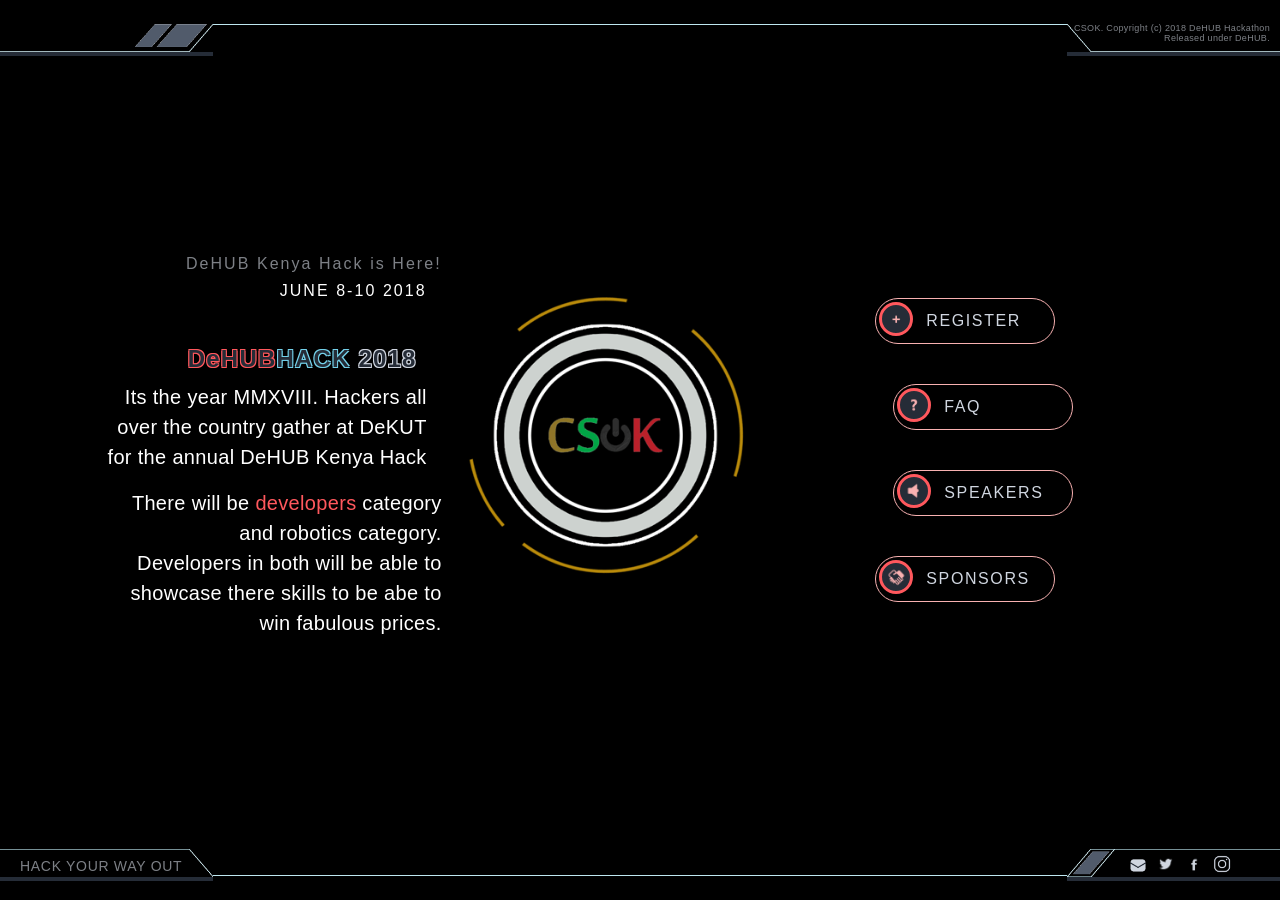
==== commit 6b3020a4: "ongoing changes" ====
--- a/index.html
+++ b/index.html
@@ -31,6 +31,7 @@
                 <h3>JUNE 8-10 2018</h3>
                 <h1 class="brand">HACK</h1>
                 <p>Its the year MMXVIII. Hackers all over the country gather at DeKUT for the annual DeHUB Kenya Hack</p>
+                <p>There will be <span class="red">developers</span> category and <span>robotics</span> category. Developers in both will be able to showcase there skills to be abe to win fabulous prices.</p>
             </div>
             <div class="spinner middle aligned content" draggable="false">
                 
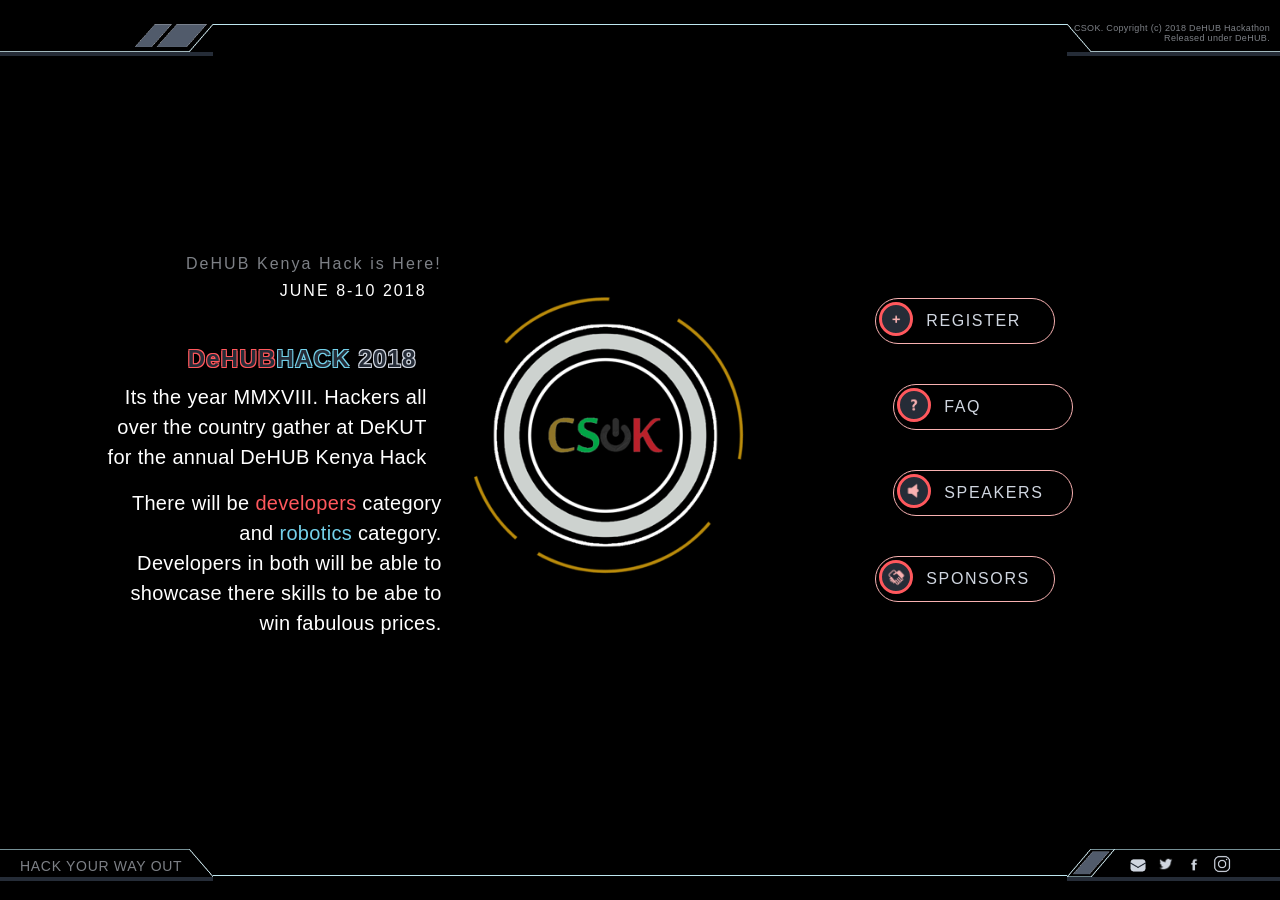
==== commit 9049ee62: "ongoing changes" ====
--- a/index.html
+++ b/index.html
@@ -31,7 +31,7 @@
                 <h3>JUNE 8-10 2018</h3>
                 <h1 class="brand">HACK</h1>
                 <p>Its the year MMXVIII. Hackers all over the country gather at DeKUT for the annual DeHUB Kenya Hack</p>
-                <p>There will be <span class="red">developers</span> category and <span>robotics</span> category. Developers in both will be able to showcase there skills to be abe to win fabulous prices.</p>
+                <p>There will be <span class="red">developers</span> category and <span class="blue">robotics</span> category. Developers in both will be able to showcase there skills to be abe to win fabulous prices.</p>
             </div>
             <div class="spinner middle aligned content" draggable="false">
                 
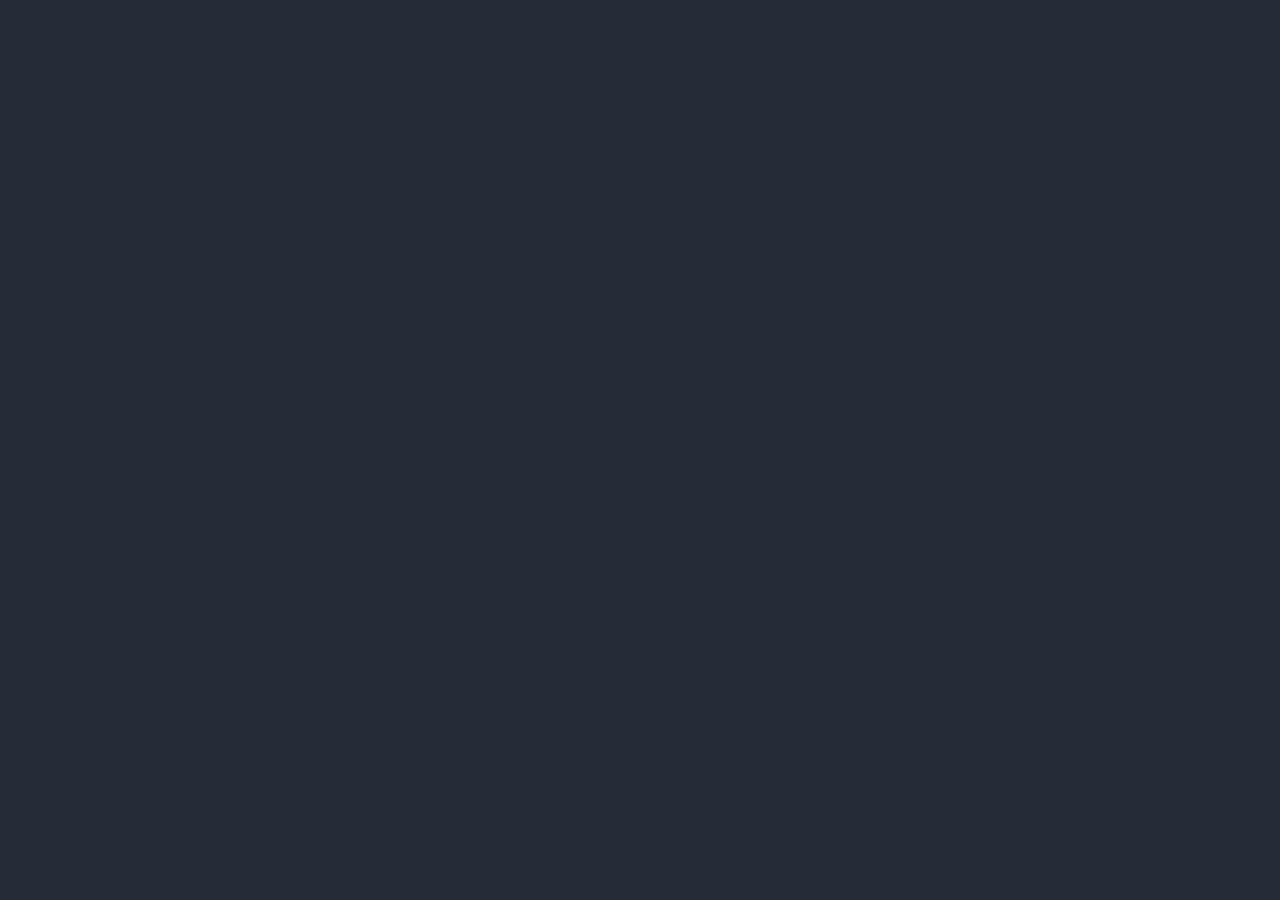
==== commit b3123683: "Initial commit" ====
--- a/index.html
+++ b/index.html
@@ -1,338 +1,439 @@
+<!DOCTYPE html>
 <html>
-    <head>
-        <title>DeHUB KENYA HACK</title>
-        <link rel="stylesheet" href="https://maxcdn.bootstrapcdn.com/bootstrap/4.0.0/css/bootstrap.min.css" integrity="sha384-Gn5384xqQ1aoWXA+058RXPxPg6fy4IWvTNh0E263XmFcJlSAwiGgFAW/dAiS6JXm" crossorigin="anonymous">
-        <link rel="icon" href="img/logo.png">
-        <link rel="stylesheet" href="css/style.css">
-    </head>
-    <body style="background-color:black; color:white;">
+<head lang="en">
+    <meta charset="utf-8">
+    <meta name="viewport" content="width=device-width, initial-scale=1.0, user-scalable=yes"/>
+
+    <link rel="shortcut icon" href="assets/images/icons/favicon.ico">
+
+    <link rel="stylesheet" href="../cdn.jsdelivr.net/g/semantic-ui%402.2.1(components/reset.min.css%2bcomponents/grid.min.css%2bsemantic.min.css">
+    <link href="../fonts.googleapis.com/css820a.css?family=Karla|Poppins:400,700" rel="stylesheet">
+    <link rel="stylesheet" type="text/css" href="stylesheets/app.css">
+
+    <title>DeHUB Kenya Hack</title>
+
+    <!-- for Facebook -->
+    <meta property="og:title" content="DeHUB Kenya Hack"/>
+    <meta property="og:type" content="website"/>
+    <meta property="og:image" content="assets/images/hack-fb-logo.png"/>
+    <meta property="og:image:width" content="470"/>
+    <meta property="og:image:height" content="250"/>
+    <meta property="og:image:type" content="image/png"/>
+    <meta property="og:url" content="index.html"/>
+    <meta property="og:description" content=""/>
+
+    <!-- for Twitter -->
+    <meta name="twitter:card" content="summary">
+    <meta name="twitter:site" content="@csokimathi">
+    <meta name="twitter:title" content="DeHUB Kenya Hack">
+    <meta name="twitter:description" content="">
+    <meta name="twitter:image" content="assets/images/hack-twitter-logo.png"/>
+    <meta property="og:image:type" content="image/png"/>
+    <meta name="twitter:image:width" content="512"/>
+    <meta name="twitter:image:height" content="512"/>
+
+    <!-- Facebook Pixel Code -->
+    <script>
+    !function(f,b,e,v,n,t,s){if(f.fbq)return;n=f.fbq=function(){n.callMethod?
+    n.callMethod.apply(n,arguments):n.queue.push(arguments)};if(!f._fbq)f._fbq=n;
+    n.push=n;n.loaded=!0;n.version='2.0';n.queue=[];t=b.createElement(e);t.async=!0;
+    t.src=v;s=b.getElementsByTagName(e)[0];s.parentNode.insertBefore(t,s)}(window,
+    document,'script','../connect.facebook.net/en_US/fbevents.js');
+    
+    fbq('init',       ''); // Insert your pixel ID here.
+    fbq('addPixelId', ''); // Insert your pixel ID here.
+    fbq('track', 'PageView');
+    </script>
+    <noscript>
+        <img height="1" width="1" style="display:none" src=""/>
+        <img height="1" width="1" style="display:none" src=""/>
+    </noscript>
+
+    <!-- DO NOT MODIFY -->
+    <!-- End Facebook Pixel Code -->
+
+</head>
+<body>
+
+    <span id="splash">
+
     <header>
-        <div class="left"><h1 class="mobile-only brand">HACK</h1></div>
+        <div class="left"><h1 class="mobile-only brand">DeHUB Kenya Hack</h1></div>
         <div class="mid"></div>
         <div class="right"></div>
         <div class="copyright desktop-only">
-            <a href="http://csokimathi.club">CSOK</a>. Copyright (c) 2018 DeHUB Hackathon <br> Released under DeHUB.
+            <a href="#">DeHUB Kenya Hack</a>. Copyright (c) 2018 DeHUB. <br>
         </div>
     </header>
 
     <div class="mobile-only mobile-dates">
-        <h3 class="light days">72 DAYS REMAINING</h3>
-        <h3>JUNE 8-10 2018</h3>
+        <h3 class="light days">31 DAYS REMAINING</h3>
+        <h3>JUNE 8-11 2018</h3>
     </div>
 
     <div class="desktop-only fire-container" id="stuff">
-            <video autoplay loop src="assets/video/fire.webm" class="fire-video"></video>
+        <video autoplay loop src="assets/video/fire.webm" class="fire-video"></video>
     </div>
 
     <div class="fixed-view">
         <div class="top">
             <div class="desktop-only lead middle aligned content">
-                <h3 class="light days">72 DAYS REMAINING</h3>
-                <h3>JUNE 8-10 2018</h3>
-                <h1 class="brand">HACK</h1>
-                <p>Its the year MMXVIII. Hackers all over the country gather at DeKUT for the annual DeHUB Kenya Hack</p>
-                <p>There will be <span class="red">developers</span> category and <span class="blue">robotics</span> category. Developers in both will be able to showcase there skills to be abe to win fabulous prices.</p>
+                <h3 class="light days">31 DAYS REMAINING</h3>
+                <h3>JUNE 8-11 2018</h3>
+                <h1 class="brand">De8</h1>
+
+                <p>Hackathon description</p>
+
+                <p>They represent the <span class="red">Red Faction</span> and the <span class="blue">Blue Faction</span>. But over 24 hours, they will work together to envision and develop the technology of tomorrow.</p>
             </div>
-            <div class="spinner middle aligned content" draggable="false">
-                
-                    <img src="img/CSK-Loader-Final.gif">
-                
-            </div>
-
-    
+
+            <a class="spinner middle aligned content" href="#!" draggable="false">
+                <div class="spinner-container">
+                    <img id="outer-spinner" src="assets/images/outer-spinner.svg" draggable="false"/>
+                    <object data="assets/images/spinner.svg" type="image/svg+xml" id="spinner"
+                        width="100%" height="100%"></object>
+                </div>
+            </a>
 
             <div class="controls middle aligned content">
-                    <ul>
-                        <li id="register-section">
-                            <a class="back-button small blue round button" href="#!"><i class="back"></i></a>
-                            <a class="compact-button small round button" href="#register"><i class="plus"></i></a>
-                            <a class="primary-button round button" href="#register"><i class="plus"></i>REGISTER</a>
-    
-                            <section class="content">
-                                <h5>Registration is closed.</h5>
-                            </section>
-                        </li>
-                        <li id="faq-section">
-                            <a class="back-button small blue round button" href="#!"><i class="back"></i></a>
-                            <a class="compact-button small round button" href="#faq"><i class="faq"></i></a>
-                            <a class="primary-button round button" href="#faq"><i class="faq"></i>FAQ</a>
-    
-                            <section class="content">
-                                <div>
-                                    <h4 class="question">
-                                        Can I attend?
-                                    </h4>
-                                    <p class="answer">
-                                        IF (you are an MIT undergraduate) OR (you are an MIT M.Eng student) OR ((you are a college undergraduate) AND (you are at least 18 years old)) RETURN "Yes!"
-                                    </p>
-                                </div>
-                                <div>
-                                    <h4 class="question">
-                                        How does registration work?
-                                    </h4>
-                                    <p class="answer">
-                                        Registration is open until July 31st, 11:59 pm EST! Admissions will be based on a weighted random lottery along with selected application reading and will be done in two waves. If you’re accepted, you’ll have a week to confirm your attendance.
-                                    </p>
-                                </div>
-                                <div>
-                                    <h4 class="question">
-                                        Does this cost money?
-                                    </h4>
-                                    <p class="answer">
-                                        Nope! Admission is free and includes meals, drinks, snacks, overnight hosting, workshops, swag, and a memorable experience (if we do say so ourselves)!
-                                    </p>
-                                </div>
-                                <div>
-                                    <h4 class="question">
-                                        What will I eat?
-                                    </h4>
-                                    <p class="answer">
-                                        We’ll provide food for all meals from Saturday’s breakfast to Sunday’s lunch. If you have dietary restrictions, we’ll try our best to accommodate them. Of course, we’ll also have an abundance of snacks throughout the hacking period.
-                                    </p>
-                                </div>
-                                <div>
-                                    <h4 class="question">
-                                        Where will I sleep?
-                                    </h4>
-                                    <p class="answer">
-                                        Hacking all night is fun, but you can also get some rest when you need it! If you indicate in your confirmation form, we can match you with an MIT student who will provide places to sleep and shower. 😴😴😴
-                                    </p>
-                                </div>
-                                <div>
-                                    <h4 class="question">
-                                        How do I get there?
-                                    </h4>
-                                    <p class="answer">
-                                        If you’re travelling more than 30 miles to MIT, we’ll reimburse your travel, as long as you upload your travel receipts upon confirming your attendance. We reimburse up to $200 for travel within the U.S. and from Canada and Mexico and up to $500 for other international travel. We also provide buses free of charge to select East Coast cities. See your registration dashboard for the latest details about reimbursements and busing!
-                                    </p>
-                                </div>
-                                <div>
-                                    <h4 class="question">
-                                        What should I bring?
-                                    </h4>
-                                    <p class="answer">
-                                        Bring a valid student ID and government-issued ID for admission and a laptop for hacking. We’ll provide pretty much everything else—air mattresses, toiletries, stickers, snacks, sponsor swag, and more! If you like to be comfy, you can bring a blanket, pillow, and towel.
-                                    </p>
-                                </div>
-                                <div>
-                                    <h4 class="question">
-                                        How do teams work?
-                                    </h4>
-                                    <p class="answer">
-                                        Teams are at most 4 people. You can select teammates when you register, or you can register individually without specified teammates. We’ll run the lottery by teams, so rest assured you’ll be able to hack with your friends if that’s what you prefer!
-                                    </p>
-                                </div>
-                                <div>
-                                    <h4 class="question">
-                                        What if I don’t have a team?
-                                    </h4>
-                                    <p class="answer">
-                                        If you don’t have a team now, that’s okay! We’ll have team formation and ideation events geared towards helping you find people to work with.
-                                    </p>
-                                </div>
-                                <div>
-                                    <h4 class="question">
-                                        What if I’m an MIT student?
-                                    </h4>
-                                    <p class="answer">
-                                        If you register by July 30th and confirm by August 12th, you will be guaranteed a spot at HackMIT. Otherwise, you can try for walk-in admission the day of the event.
-                                    </p>
-                                </div>
-                                <div>
-                                    <h4 class="question">
-                                        On a team with MIT and non-MIT hackers, are the non-MIT hackers automatically admitted?
-                                    </h4>
-                                    <p class="answer">
-                                        No. The MIT students will be guaranteed a spot at HackMIT, while the rest of the team will be admitted as a unit via our admission process.
-                                    </p>
-                                </div>
-                                <div>
-                                    <h4 class="question">
-                                        What about hardware hacks?
-                                    </h4>
-                                    <p class="answer">
-                                        We’ll provide some hardware such as Arduinos, Pebbles, Myos—the usual hacker essentials and more. Let us know what you’d like to hack on in our registration form.
-                                    </p>
-                                </div>
-                                <div>
-                                    <h4 class="question">
-                                        Where’s the schedule?
-                                    </h4>
-                                    <p class="answer">
-                                        We’ll release a more detailed schedule after July. For now, know that we’re planning for check-in to start Saturday at 8 am and for closing ceremony to end Sunday at 4 pm.
-                                    </p>
-                                </div>
-                                <div>
-                                    <h4 class="question">
-                                        What are factions?
-                                    </h4>
-                                    <p class="answer">
-                                        We created factions to encourage hackers to have fun and interact with each other outside of normal teams when you’re not working on your projects.  The Red Faction and Blue Faction are hackathon-wide groups  that collectively complete challenges at HackMIT 2017 for points.  The faction with the most points will win and get a surprise upon the conclusion of the hackathon.
-                                    </p>
-                                </div>
-                                <div>
-                                    <h4 class="question">
-                                        How do I choose a faction?
-                                    </h4>
-                                    <p class="answer">
-                                        You can choose your faction when you register and confirm your spot!
-                                    </p>
-                                </div>
-                                <div>
-                                    <h4 class="question">
-                                        Can team members belong to different factions?
-                                    </h4>
-                                    <p class="answer">
-                                        Yes, factions do not limit your forming of individual teams.
-                                    </p>
-                                </div>
-                                <div>
-                                    <h4 class="question">
-                                        Is there an admissions puzzle again?
-                                    </h4>
-                                    <p class="answer">
-                                        ༼つ ◕_◕ ༽つ  ༼つ ◕_◕ ༽つ  ༼つ ◕_◕ ༽つ
-                                    </p>
-                                </div>
-                                <div>
-                                    <h4 class="question">
-                                        What if this FAQ didn’t answer my questions?
-                                    </h4>
-                                    <p class="answer">
-                                        Please email us at <a href="/cdn-cgi/l/email-protection#daaebfbbb79ab2bbb9b1b7b3aef4b5a8bd"><span class="__cf_email__" data-cfemail="e79382868aa78f86848c8a8e93c9889580">[email&#160;protected]</span></a> if you’re in any way confused or concerned!  We’d love to help you out :)
-                                    </p>
-                                </div>
-                            </section>
-                        </li>
-                        <li id="speakers-section">
-                            <a class="back-button small blue round button" href="#!"><i class="back"></i></a>
-                            <a class="compact-button small round button" href="#speakers"><i class="speakers"></i></a>
-                            <a class="primary-button round button" href="#speakers"><i class="speakers"></i>SPEAKERS</a>
-    
-                            <div class="above-right-wrapper">
-                                <div class="above">
-                                    <section class="content">
-                                        Speakers from our sponsors will present on topics ranging from technology to the development of professional skills. A detailed schedule of talks will be sent to hackers.
-                                    </section>
-                                </div>
-    
-                                <div class="right">
-                                    <section class="content">
-                                        <h2>KEYNOTE SPEAKERS</h2>
-    
-                                        <div class="speaker">
-                                            <img src="assets/images/speakers/steve.jpg">
-                                            <div class="info">
-                                                <h1>Steve Huffman</h1>
-                                                <h5>Cofounder &amp; CEO of Reddit</h5>
-                                            </div>
-                                        </div>
-                                        <p>Steve Huffman is CEO and co-founder of Reddit. For Steve, the love of programming was instantaneous—and everlasting. A native of Virginia, programming has been the only consistent hobby he’s had. Steve turned his passion into a career as co-founder of Reddit and the co-founder of Hipmunk. In these roles, he’s had the opportunity to do what he loves while also creating companies that have changed the way people use the Internet.</p>
-    
-                                        <div class="speaker blue">
-                                            <img src="assets/images/speakers/kyle.jpg">
-                                            <div class="info">
-                                                <h1>Kyle Vogt</h1>
-                                                <h5>Founder &amp; CEO of Cruise</h5>
-                                            </div>
-                                        </div>
-                                        <p>Kyle Vogt is the CEO and founder of Cruise Automation, the driverless car startup that was acquired for roughly $1 billion by GM in 2016. An engineer at heart, Kyle’s interest in self-driving technology can be traced back to his time at MIT. As an undergrad, he worked on the 2005 DARPA Grand Challenge, where he co-led a team to retrofit a truck to drive across the Nevada desert. Kyle’s entrepreneurial track record extends beyond Cruise - he also co-founded Twitch (acquired by Amazon), Socialcam (acquired by Autodesk), and Justin.tv - but his life passion is to deploy self-driving cars at scale in order to make automobile accidents a thing of the past. A native of Kansas City, he currently resides in San Francisco with his wife Tracy and his dog, Charlie.</p>
-    
-                                        <h2>FIRESIDE CHAT SPEAKERS</h2>
-    
-                                        <div class="speaker">
-                                            <img src="assets/images/speakers/austin.jpg">
-                                            <div class="info">
-                                                <h1>Austin McChord</h1>
-                                                <h5>Founder &amp; CEO of Datto</h5>
-                                            </div>
-                                        </div>
-                                        <p>Austin McChord is the Founder and CEO of Datto, the innovative provider of total data protection solutions serving small to mid-sized businesses via Managed Services Providers. As Datto's chief innovator, Austin’s vision has resulted in thousands of Datto partners protecting mission critical data on behalf of tens of thousands of businesses across the globe. Through Austin’s leadership, Datto has experienced unprecedented growth. Largely self-funded and profitable, Datto has grown to more than 800 plus employees since Austin founded the company in 2007. Austin is a frequently recognized entrepreneur who was named an Ernst & Young Technology Entrepreneur of the Year in 2016 and to the Forbes 30 under 30 in 2015. He has a degree in Bioinformatics from Rochester Institute of Technology, and holds several patents.</p>
-    
-                                        <div class="speaker blue">
-                                            <img src="assets/images/speakers/limor.jpg">
-                                            <div class="info">
-                                                <h1>Limor Fried</h1>
-                                                <h5>Founder &amp; CEO of Adafruit</h5>
-                                            </div>
-                                        </div>
-                                        <p>Ladyada is the hacker @ Adafruit, founded in 2005 by MIT hacker &amp; engineer Limor “Ladyada” Fried. Her goal was to create the best place online for learning electronics and making the best designed products for makers of all ages and skill levels. Adafruit has grown to over 100+ employees in the heart of NYC with a 50,000+ sq ft. factory. Adafruit has expanded offerings to include tools, equipment and electronics that Limor personally selects, tests and approves before going in to the Adafruit store. Limor was the first female engineer on the cover of WIRED magazine, and was awarded Entrepreneur magazine’s Entrepreneur of the Year. Ladyada was a founding member of the NYC Industrial Business Advisory Council. Adafruit is ranked #11 in the top 20 USA manufacturing companies and #1 in New York City by Inc. 5000 “fastest growing private companies”. Adafruit is featured in Google’s Economic Impact Report. Limor was named a White House Champion of Change in 2016. In June Limor was on the cover of MAKE Magazine. Adafruit is a 100% woman-owned company.</p>
-    
-                                        <div class="speaker">
-                                            <img src="assets/images/speakers/maria.jpg">
-                                            <div class="info">
-                                                <h1>Maria Latushkin</h1>
-                                                <h5>CTO of Narvar</h5>
-                                            </div>
-                                        </div>
-                                        <p>As Chief Technology Officer at Narvar, Maria Latushkin is responsible for leading the company's technology vision and team. Maria joined Narvar with more than 17 years of experience in eCommerce and retail. Most recently Maria evolved and expanded the technology teams at One Kings Lane and Peet’s Coffee and Tea. Prior to that she spent nine years at Walmart.com developing numerous areas in engineering integral to the company's growth and scale in eCommerce.</p>
-    
-                                        <div class="speaker blue">
-                                            <img src="assets/images/speakers/poulomi.jpg">
-                                            <div class="info">
-                                                <h1>Poulomi Damany</h1>
-                                                <h5>VP of Data Products at Credit Karma</h5>
-                                            </div>
-                                        </div>
-                                        <p>Poulomi Damany is an immigrant, entrepreneur, and engineer with 15+ years of experience in data-driven consumer products from Yahoo!, Symantec and as a founding team member of 2 startups. In 2016, she joined the U.S. Digital Service (USDS), a startup at the White House formed from the reboot of Healthcare.gov. USDS brings techies into public service to improve our government's most important services, like helping veterans get health benefits or modernizing the immigration system. The experience left her with a resolve to only work on tech &amp; products that genuinely made peoples' live better. She found that mission at Credit Karma, a consumer fin-tech company in San Francisco, that helps 75 million consumers make sense of and progress in their financial lives. She currently serves as Credit Karma's Vice President of Data Products.</p>
-                                    </section>
-                                </div>
-                            </div>
-                        </li>
-                        <li id="sponsors-section">
-                            <a class="back-button small blue round button" href="#!"><i class="back"></i></a>
-                            <a class="compact-button small round button" href="#sponsors"><i class="sponsors"></i></a>
-                            <a class="primary-button round button" href="#sponsors"><i class="sponsors"></i>SPONSORS</a>
-    
+                <ul>
+                    <li id="register-section">
+                        <a class="back-button small blue round button" href="#!"><i class="back"></i></a>
+                        <a class="compact-button small round button" href="#register"><i class="plus"></i></a>
+                        <a class="primary-button round button" href="#register"><i class="plus"></i>REGISTER</a>
+
+                        <section class="content">
+                            <h5>Registration is closed.</h5>
+                        </section>
+                    </li>
+                    <li id="faq-section">
+                        <a class="back-button small blue round button" href="#!"><i class="back"></i></a>
+                        <a class="compact-button small round button" href="#faq"><i class="faq"></i></a>
+                        <a class="primary-button round button" href="#faq"><i class="faq"></i>FAQ</a>
+
+                        <section class="content">
+                            <div>
+                                <h4 class="question">
+                                    Can I attend?
+                                </h4>
+                                <p class="answer">
+                                    IF (you are an MIT undergraduate) OR (you are an MIT M.Eng student) OR ((you are a college undergraduate) AND (you are at least 18 years old)) RETURN "Yes!"
+                                </p>
+                            </div>
+                            <div>
+                                <h4 class="question">
+                                    How does registration work?
+                                </h4>
+                                <p class="answer">
+                                    Registration is open until July 31st, 11:59 pm EST! Admissions will be based on a weighted random lottery along with selected application reading and will be done in two waves. If you’re accepted, you’ll have a week to confirm your attendance.
+                                </p>
+                            </div>
+                            <div>
+                                <h4 class="question">
+                                    Does this cost money?
+                                </h4>
+                                <p class="answer">
+                                    Nope! Admission is free and includes meals, drinks, snacks, overnight hosting, workshops, swag, and a memorable experience (if we do say so ourselves)!
+                                </p>
+                            </div>
+                            <div>
+                                <h4 class="question">
+                                    What will I eat?
+                                </h4>
+                                <p class="answer">
+                                    We’ll provide food for all meals from Saturday’s breakfast to Sunday’s lunch. If you have dietary restrictions, we’ll try our best to accommodate them. Of course, we’ll also have an abundance of snacks throughout the hacking period.
+                                </p>
+                            </div>
+                            <div>
+                                <h4 class="question">
+                                    Where will I sleep?
+                                </h4>
+                                <p class="answer">
+                                    Hacking all night is fun, but you can also get some rest when you need it! If you indicate in your confirmation form, we can match you with an MIT student who will provide places to sleep and shower. 😴😴😴
+                                </p>
+                            </div>
+                            <div>
+                                <h4 class="question">
+                                    How do I get there?
+                                </h4>
+                                <p class="answer">
+                                    If you’re travelling more than 30 miles to MIT, we’ll reimburse your travel, as long as you upload your travel receipts upon confirming your attendance. We reimburse up to $200 for travel within the U.S. and from Canada and Mexico and up to $500 for other international travel. We also provide buses free of charge to select East Coast cities. See your registration dashboard for the latest details about reimbursements and busing!
+                                </p>
+                            </div>
+                            <div>
+                                <h4 class="question">
+                                    What should I bring?
+                                </h4>
+                                <p class="answer">
+                                    Bring a valid student ID and government-issued ID for admission and a laptop for hacking. We’ll provide pretty much everything else—air mattresses, toiletries, stickers, snacks, sponsor swag, and more! If you like to be comfy, you can bring a blanket, pillow, and towel.
+                                </p>
+                            </div>
+                            <div>
+                                <h4 class="question">
+                                    How do teams work?
+                                </h4>
+                                <p class="answer">
+                                    Teams are at most 4 people. You can select teammates when you register, or you can register individually without specified teammates. We’ll run the lottery by teams, so rest assured you’ll be able to hack with your friends if that’s what you prefer!
+                                </p>
+                            </div>
+                            <div>
+                                <h4 class="question">
+                                    What if I don’t have a team?
+                                </h4>
+                                <p class="answer">
+                                    If you don’t have a team now, that’s okay! We’ll have team formation and ideation events geared towards helping you find people to work with.
+                                </p>
+                            </div>
+                            <div>
+                                <h4 class="question">
+                                    What if I’m an MIT student?
+                                </h4>
+                                <p class="answer">
+                                    If you register by July 30th and confirm by August 12th, you will be guaranteed a spot at HackMIT. Otherwise, you can try for walk-in admission the day of the event.
+                                </p>
+                            </div>
+                            <div>
+                                <h4 class="question">
+                                    On a team with MIT and non-MIT hackers, are the non-MIT hackers automatically admitted?
+                                </h4>
+                                <p class="answer">
+                                    No. The MIT students will be guaranteed a spot at HackMIT, while the rest of the team will be admitted as a unit via our admission process.
+                                </p>
+                            </div>
+                            <div>
+                                <h4 class="question">
+                                    What about hardware hacks?
+                                </h4>
+                                <p class="answer">
+                                    We’ll provide some hardware such as Arduinos, Pebbles, Myos—the usual hacker essentials and more. Let us know what you’d like to hack on in our registration form.
+                                </p>
+                            </div>
+                            <div>
+                                <h4 class="question">
+                                    Where’s the schedule?
+                                </h4>
+                                <p class="answer">
+                                    We’ll release a more detailed schedule after July. For now, know that we’re planning for check-in to start Saturday at 8 am and for closing ceremony to end Sunday at 4 pm.
+                                </p>
+                            </div>
+                            <div>
+                                <h4 class="question">
+                                    What are factions?
+                                </h4>
+                                <p class="answer">
+                                    We created factions to encourage hackers to have fun and interact with each other outside of normal teams when you’re not working on your projects.  The Red Faction and Blue Faction are hackathon-wide groups  that collectively complete challenges at HackMIT 2017 for points.  The faction with the most points will win and get a surprise upon the conclusion of the hackathon.
+                                </p>
+                            </div>
+                            <div>
+                                <h4 class="question">
+                                    How do I choose a faction?
+                                </h4>
+                                <p class="answer">
+                                    You can choose your faction when you register and confirm your spot!
+                                </p>
+                            </div>
+                            <div>
+                                <h4 class="question">
+                                    Can team members belong to different factions?
+                                </h4>
+                                <p class="answer">
+                                    Yes, factions do not limit your forming of individual teams.
+                                </p>
+                            </div>
+                            <div>
+                                <h4 class="question">
+                                    Is there an admissions puzzle again?
+                                </h4>
+                                <p class="answer">
+                                    ༼つ ◕_◕ ༽つ  ༼つ ◕_◕ ༽つ  ༼つ ◕_◕ ༽つ
+                                </p>
+                            </div>
+                            <div>
+                                <h4 class="question">
+                                    What if this FAQ didn’t answer my questions?
+                                </h4>
+                                <p class="answer">
+                                    Please email us at <a href="cdn-cgi/l/email-protection.html#116574707c517970727a7c78653f7e6376"><span class="__cf_email__" data-cfemail="6e1a0b0f032e060f0d0503071a40011c09">[email&#160;protected]</span></a> if you’re in any way confused or concerned!  We’d love to help you out :)
+                                </p>
+                            </div>
+                        </section>
+                    </li>
+                    <li id="speakers-section">
+                        <a class="back-button small blue round button" href="#!"><i class="back"></i></a>
+                        <a class="compact-button small round button" href="#speakers"><i class="speakers"></i></a>
+                        <a class="primary-button round button" href="#speakers"><i class="speakers"></i>SPEAKERS</a>
+
+                        <div class="above-right-wrapper">
                             <div class="above">
                                 <section class="content">
-                                    If you are interested in sponsoring DeHUB Ken 2017, <a href="/cdn-cgi/l/email-protection#cbb8bba4a5b8a4b98ba3aaa8a0a6a2bfe5a4b9ac">email us</a> for more details!
+                                    Speakers from our sponsors will present on topics ranging from technology to the development of professional skills. A detailed schedule of talks will be sent to hackers.
                                 </section>
                             </div>
-                                <!--sponsors-->
-                        </li>
-                    </ul>
-                </div>
+
+                            <div class="right">
+                                <section class="content">
+                                    <h2>KEYNOTE SPEAKERS</h2>
+
+                                    <div class="speaker">
+                                        <img src="assets/images/speakers/steve.jpg">
+                                        <div class="info">
+                                            <h1>Steve Huffman</h1>
+                                            <h5>Cofounder &amp; CEO of Reddit</h5>
+                                        </div>
+                                    </div>
+                                    <p>Steve Huffman is CEO and co-founder of Reddit. For Steve, the love of programming was instantaneous—and everlasting. A native of Virginia, programming has been the only consistent hobby he’s had. Steve turned his passion into a career as co-founder of Reddit and the co-founder of Hipmunk. In these roles, he’s had the opportunity to do what he loves while also creating companies that have changed the way people use the Internet.</p>
+
+                                    <div class="speaker blue">
+                                        <img src="assets/images/speakers/kyle.jpg">
+                                        <div class="info">
+                                            <h1>Kyle Vogt</h1>
+                                            <h5>Founder &amp; CEO of Cruise</h5>
+                                        </div>
+                                    </div>
+                                    <p>Kyle Vogt is the CEO and founder of Cruise Automation, the driverless car startup that was acquired for roughly $1 billion by GM in 2016. An engineer at heart, Kyle’s interest in self-driving technology can be traced back to his time at MIT. As an undergrad, he worked on the 2005 DARPA Grand Challenge, where he co-led a team to retrofit a truck to drive across the Nevada desert. Kyle’s entrepreneurial track record extends beyond Cruise - he also co-founded Twitch (acquired by Amazon), Socialcam (acquired by Autodesk), and Justin.tv - but his life passion is to deploy self-driving cars at scale in order to make automobile accidents a thing of the past. A native of Kansas City, he currently resides in San Francisco with his wife Tracy and his dog, Charlie.</p>
+
+                                    <h2>FIRESIDE CHAT SPEAKERS</h2>
+
+                                    <div class="speaker">
+                                        <img src="assets/images/speakers/austin.jpg">
+                                        <div class="info">
+                                            <h1>Austin McChord</h1>
+                                            <h5>Founder &amp; CEO of Datto</h5>
+                                        </div>
+                                    </div>
+                                    <p>Austin McChord is the Founder and CEO of Datto, the innovative provider of total data protection solutions serving small to mid-sized businesses via Managed Services Providers. As Datto's chief innovator, Austin’s vision has resulted in thousands of Datto partners protecting mission critical data on behalf of tens of thousands of businesses across the globe. Through Austin’s leadership, Datto has experienced unprecedented growth. Largely self-funded and profitable, Datto has grown to more than 800 plus employees since Austin founded the company in 2007. Austin is a frequently recognized entrepreneur who was named an Ernst & Young Technology Entrepreneur of the Year in 2016 and to the Forbes 30 under 30 in 2015. He has a degree in Bioinformatics from Rochester Institute of Technology, and holds several patents.</p>
+
+                                    <div class="speaker blue">
+                                        <img src="assets/images/speakers/limor.jpg">
+                                        <div class="info">
+                                            <h1>Limor Fried</h1>
+                                            <h5>Founder &amp; CEO of Adafruit</h5>
+                                        </div>
+                                    </div>
+                                    <p>Ladyada is the hacker @ Adafruit, founded in 2005 by MIT hacker &amp; engineer Limor “Ladyada” Fried. Her goal was to create the best place online for learning electronics and making the best designed products for makers of all ages and skill levels. Adafruit has grown to over 100+ employees in the heart of NYC with a 50,000+ sq ft. factory. Adafruit has expanded offerings to include tools, equipment and electronics that Limor personally selects, tests and approves before going in to the Adafruit store. Limor was the first female engineer on the cover of WIRED magazine, and was awarded Entrepreneur magazine’s Entrepreneur of the Year. Ladyada was a founding member of the NYC Industrial Business Advisory Council. Adafruit is ranked #11 in the top 20 USA manufacturing companies and #1 in New York City by Inc. 5000 “fastest growing private companies”. Adafruit is featured in Google’s Economic Impact Report. Limor was named a White House Champion of Change in 2016. In June Limor was on the cover of MAKE Magazine. Adafruit is a 100% woman-owned company.</p>
+
+                                    <div class="speaker">
+                                        <img src="assets/images/speakers/maria.jpg">
+                                        <div class="info">
+                                            <h1>Maria Latushkin</h1>
+                                            <h5>CTO of Narvar</h5>
+                                        </div>
+                                    </div>
+                                    <p>As Chief Technology Officer at Narvar, Maria Latushkin is responsible for leading the company's technology vision and team. Maria joined Narvar with more than 17 years of experience in eCommerce and retail. Most recently Maria evolved and expanded the technology teams at One Kings Lane and Peet’s Coffee and Tea. Prior to that she spent nine years at Walmart.com developing numerous areas in engineering integral to the company's growth and scale in eCommerce.</p>
+
+                                    <div class="speaker blue">
+                                        <img src="assets/images/speakers/poulomi.jpg">
+                                        <div class="info">
+                                            <h1>Poulomi Damany</h1>
+                                            <h5>VP of Data Products at Credit Karma</h5>
+                                        </div>
+                                    </div>
+                                    <p>Poulomi Damany is an immigrant, entrepreneur, and engineer with 15+ years of experience in data-driven consumer products from Yahoo!, Symantec and as a founding team member of 2 startups. In 2016, she joined the U.S. Digital Service (USDS), a startup at the White House formed from the reboot of Healthcare.gov. USDS brings techies into public service to improve our government's most important services, like helping veterans get health benefits or modernizing the immigration system. The experience left her with a resolve to only work on tech &amp; products that genuinely made peoples' live better. She found that mission at Credit Karma, a consumer fin-tech company in San Francisco, that helps 75 million consumers make sense of and progress in their financial lives. She currently serves as Credit Karma's Vice President of Data Products.</p>
+                                </section>
+                            </div>
+                        </div>
+                    </li>
+                    <li id="sponsors-section">
+                        <a class="back-button small blue round button" href="#!"><i class="back"></i></a>
+                        <a class="compact-button small round button" href="#sponsors"><i class="sponsors"></i></a>
+                        <a class="primary-button round button" href="#sponsors"><i class="sponsors"></i>SPONSORS</a>
+
+                        <div class="above">
+                            <section class="content">
+                                If you are interested in sponsoring HackMIT 2017, <a href="cdn-cgi/l/email-protection.html#99eae9f6f7eaf6ebd9f1f8faf2f4f0edb7f6ebfe">email us</a> for more details!
+                            </section>
+                        </div>
+                        <div class="right">
+                            <section class="content">
+                                <a href="https://www.a16z.com/" style="background-image: url('assets/logos/a16z-logo.png')" class="logo platinum"></a>
+                                <a href="https://jobs.disneycareers.com/technology" style="background-image: url('assets/logos/Disney-logo.svg')" class="logo platinum"></a>
+                                <a href="https://google.com/students" style="background-image: url('assets/logos/Google-logo.png')" class="logo platinum"></a>
+                                <a href="http://www.baidu.com/" style="background-image: url('assets/logos/Baidu-logo.png')" class="logo platinum"></a>
+                                <a href="http://jumpstart.me/" style="background-image: url('assets/logos/JumpStart-logo.png')" class="logo custom"></a>
+                                <a href="https://www.aqr.com/" style="background-image: url('assets/logos/AQR-logo.png')" class="logo platinum"></a>
+                                <a href="https://www.ibm.com/" style="background-image: url('assets/logos/IBM-logo.png')" class="logo platinum"></a>
+                                <a href="http://www.amadeus.com/" style="background-image: url('assets/logos/Amadeus-logo.png')" class="logo platinum"></a>
+                                <a href="https://www.microsoft.com/" style="background-image: url('assets/logos/Microsoft-logo.png')" class="logo platinum"></a>
+                                <a href="http://www.broadwaytechnology.com/careers/" style="background-image: url('assets/logos/BroadwayTechnology-logo.png')" class="logo gold"></a>
+                                <a href="https://deshaw.com/" style="background-image: url('assets/logos/DEShaw-logo.png')" class="logo gold"></a>
+                                <a href="https://www.facebook.com/" style="background-image: url('assets/logos/Facebook-logo.png')" class="logo gold"></a>
+                                <a href="https://www.statestreet.com/" style="background-image: url('assets/logos/StateStreet-logo.png')" class="logo gold"></a>
+                                <a href="https://www.datto.com/" style="background-image: url('assets/logos/Datto-logo.png')" class="logo gold"></a>
+                                <a href="https://www.cib.bnpparibas.com/" style="background-image: url('assets/logos/BNPParibas-logo.png')" class="logo gold"></a>
+                                <a href="https://www.apple.com/" style="background-image: url('assets/logos/Apple-logo.png')" class="logo gold"></a>
+                                <a href="http://www.irobot.com/" style="background-image: url('assets/logos/IRobot-logo.png')" class="logo gold"></a>
+                                <a href="https://www.fin.com/" style="background-image: url('assets/logos/Fin-logo.png')" class="logo silver"></a>
+                                <a href="http://www.ef.edu/" style="background-image: url('assets/logos/EFInstituteforCulturalExchangeInc-logo.png')" class="logo silver"></a>
+                                <a href="http://www.hudson-trading.com/" style="background-image: url('assets/logos/HudsonRiverTrading-logo.png')" class="logo silver"></a>
+                                <a href="http://boozallen.com/" style="background-image: url('assets/logos/BoozAllenHamilton-logo.png')" class="logo silver"></a>
+                                <a href="http://www.goldmansachs.com/what-we-do/engineering/index.html" style="background-image: url('assets/logos/GoldmanSachs-logo.png')" class="logo silver"></a>
+                                <a href="https://consensys.net/?utm_medium=HackMIT&amp;utm_source=logo&amp;utm_campaign=HackMIT" style="background-image: url('assets/logos/ConsenSys-logo.png')" class="logo silver"></a>
+                                <a href="https://www.concur.com/" style="background-image: url('assets/logos/Concur-logo.png')" class="logo silver"></a>
+                                <a href="https://www.kensho.com/" style="background-image: url('assets/logos/Kensho-logo.png')" class="logo silver"></a>
+                                <a href="http://www.nasdaq.com/" style="background-image: url('assets/logos/Nasdaq-logo.png')" class="logo silver"></a>
+                                <a href="https://giphy.com/" style="background-image: url('assets/logos/Giphy-logo.png')" class="logo silver"></a>
+                                <a href="https://www.deepscale.com/" style="background-image: url('assets/logos/DeepScale-logo.png')" class="logo bronze"></a>
+                                <a href="https://www.janestreet.com/" style="background-image: url('assets/logos/JaneStreet-logo.svg')" class="logo bronze"></a>
+                                <a href="https://www.appianjobs.com/" style="background-image: url('assets/logos/Appian-logo.png')" class="logo bronze"></a>
+                                <a href="https://www.optum.com/" style="background-image: url('assets/logos/OptumTechnology-logo.png')" class="logo bronze"></a>
+                                <a href="http://www.wolfram.com/" style="background-image: url('assets/logos/WolframAlpha-logo.png')" class="logo bronze"></a>
+                                <a href="https://www.ge.com/digital/" style="background-image: url('assets/logos/GE-logo.png')" class="logo bronze"></a>
+                                <a href="https://getfedora.org/" style="background-image: url('assets/logos/Fedora-logo.png')" class="logo bronze"></a>
+                                <a href="http://www.samsara.com/" style="background-image: url('assets/logos/Samsara-logo.png')" class="logo bronze"></a>
+                                <a href="https://www.illumio.com/" style="background-image: url('assets/logos/Illumio-logo.png')" class="logo bronze"></a>
+                                <a href="https://www.weareworldquant.com/" style="background-image: url('assets/logos/WorldQuant-logo.png')" class="logo bronze"></a>
+                                <a href="https://www.akamai.com/" style="background-image: url('assets/logos/Akamai-logo.png')" class="logo bronze"></a>
+                                <a href="https://getcruise.com/" style="background-image: url('assets/logos/Cruise-logo.png')" class="logo bronze"></a>
+                                <a href="http://www.talkingrain.com/" style="background-image: url('assets/logos/TalkingRain-logo.png')" class="logo bronze"></a>
+                                <a href="https://expo.io/" style="background-image: url('assets/logos/Expo-logo.png')" class="logo bronze"></a>
+                                <a href="https://nvbots.com/" style="background-image: url('assets/logos/NVBots-logo.png')" class="logo bronze"></a>
+                            </section>
+                        </div>
+                    </li>
+                </ul>
             </div>
         </div>
-            
-    
-        <div class="mobile-only scrolling-view">
-                <div class="lead-bottom">
-                        <p>Its the year MMXVIII. Hackers all over the country come together in DeKUT for the annual DeHUB Kenya Hack</p>
-
-                </div>
-            </div>
-        
-            <footer>
-                <div class="left"></div>
-                <div class="mid"></div>
-                <div class="right">
-                    <ul class="social">
-                        <li><a href="/cdn-cgi/l/email-protection#f38796929eb39b9290989e9a87dd9c8194"><i class="mail"></i></a></li>
-                        <li><a href="https://twitter.com/hackmit"><i class="twitter"></i></a></li>
-                        <li><a href="https://www.facebook.com/HackMIT"><i class="facebook"></i></a></li>
-                        <li><a href="https://www.instagram.com/hackmit/"><i class="instagram"></i></a></li>
-                        <li><a href="https://medium.com/hackmit-stories"><i class="medium"></i></a></li>
-                    </ul>
-                </div>
-            </footer>
-        
-            </span>
-
     </div>
 
-    <!--<img src="img/CSK-Loader-Final.gif">-->
-    
-    <script data-cfasync="false" src="/cdn-cgi/scripts/d07b1474/cloudflare-static/email-decode.min.js"></script><script type="text/javascript" src="js/zepto.min.js"></script>
+    <div class="mobile-only scrolling-view">
+        <div class="lead-bottom">
+            <p>It is the year MMXVII. 1000 hackers gather at the Massachusetts Institute of Technology for its annual undergraduate student hackathon.</p>
+
+            <p>They represent <span class="red">Red Faction</span> and <span class="blue">Blue Faction</span>. But over 24 hours, they will work together to envision and develop the technology of tomorrow.</p>
+        </div>
+    </div>
+
+    <footer>
+        <div class="left"></div>
+        <div class="mid"></div>
+        <div class="right">
+            <ul class="social">
+                <li><a href="cdn-cgi/l/email-protection.html#324657535f725a5351595f5b461c5d4055"><i class="mail"></i></a></li>
+                <li><a href="https://twitter.com/hackmit"><i class="twitter"></i></a></li>
+                <li><a href="https://www.facebook.com/HackMIT"><i class="facebook"></i></a></li>
+                <li><a href="https://www.instagram.com/hackmit/"><i class="instagram"></i></a></li>
+                <li><a href="https://medium.com/hackmit-stories"><i class="medium"></i></a></li>
+            </ul>
+        </div>
+    </footer>
+
+    </span>
+
+    <div id="fs-container">
+        <video muted id="fs-video" style="display:none">
+            <source src="assets/videos/splash-intro-compressed.mp4" type="video/mp4">
+        </video>
+    </div>
+
+    <script data-cfasync="false" src="cdn-cgi/scripts/d07b1474/cloudflare-static/email-decode.min.js"></script><script type="text/javascript" src="js/zepto.min.js"></script>
     <script type="text/javascript" src="js/zepto-fx.js"></script>
     <script type="text/javascript" src="js/video.js"></script>
-    <script type="text/javascript" src="js/src/app.js"></script>
+    <script type="text/javascript" src="js/app.js"></script>
     <script>
         (function(i,s,o,g,r,a,m){i['GoogleAnalyticsObject']=r;i[r]=i[r]||function(){
                 (i[r].q=i[r].q||[]).push(arguments)},i[r].l=1*new Date();a=s.createElement(o),
             m=s.getElementsByTagName(o)[0];a.async=1;a.src=g;m.parentNode.insertBefore(a,m)
-        })(window,document,'script','https://www.google-analytics.com/analytics.js','ga');
+        })(window,document,'script','../www.google-analytics.com/analytics.js','ga');
 
         ga('create', 'UA-63828172-1', 'auto');
         ga('send', 'pageview');
@@ -343,11 +444,8 @@
         fbq('track', 'Lead');
         fbq('track', 'CompleteRegistration');
     });
-
     </script>
-    <script src="js/src/app.js"></script>
-    <script src="https://code.jquery.com/jquery-3.2.1.slim.min.js" integrity="sha384-KJ3o2DKtIkvYIK3UENzmM7KCkRr/rE9/Qpg6aAZGJwFDMVNA/GpGFF93hXpG5KkN" crossorigin="anonymous"></script>
-    <script src="https://cdnjs.cloudflare.com/ajax/libs/popper.js/1.12.9/umd/popper.min.js" integrity="sha384-ApNbgh9B+Y1QKtv3Rn7W3mgPxhU9K/ScQsAP7hUibX39j7fakFPskvXusvfa0b4Q" crossorigin="anonymous"></script>
-    <script src="https://maxcdn.bootstrapcdn.com/bootstrap/4.0.0/js/bootstrap.min.js" integrity="sha384-JZR6Spejh4U02d8jOt6vLEHfe/JQGiRRSQQxSfFWpi1MquVdAyjUar5+76PVCmYl" crossorigin="anonymous"></script>
-    </body>
-</html>+</body>
+
+<!-- Mirrored from hackmit.org/ by HTTrack Website Copier/3.x [XR&CO'2014], Sat, 05 May 2018 17:15:18 GMT -->
+</html>
--- a/stylesheets/app.css
+++ b/stylesheets/app.css
@@ -0,0 +1,656 @@
+.red {
+  color: #FF585D; }
+
+.blue {
+  color: #74D1EA; }
+
+.gray {
+  color: #515B6B; }
+
+.light {
+  color: rgba(208, 214, 224, 0.6); }
+
+i {
+  display: inline-block;
+  border-radius: 20px;
+  background-color: #252C37;
+  background-position: 50% 50%;
+  background-repeat: no-repeat;
+  background-size: contain;
+  position: absolute;
+  top: 3px; }
+  i.plus {
+    background-image: url("../assets/images/icons/Register%20Icon%402x.png"); }
+  i.faq {
+    background-image: url("../assets/images/icons/FAQ%20Icon%402x.png"); }
+  i.speakers {
+    background-image: url("../assets/images/icons/Speakers%20Icon%402x.png"); }
+  i.sponsors {
+    background-image: url("../assets/images/icons/Sponsors%20Icon%402x.png"); }
+  i.back {
+    background-image: url("../assets/images/icons/Back%20Icon%402x.png"); }
+  i.medium {
+    background-image: url("../assets/images/icons/medium-m-gray-200px.png");
+    background-size: 85%;
+    background-position-y: 0;
+    margin-left: 4px; }
+  i.mail {
+    background-image: url("../assets/images/icons/Mail%20Icon%402x.png"); }
+  i.twitter {
+    background-image: url("../assets/images/icons/Twitter%20Icon%402x.png"); }
+  i.facebook {
+    background-image: url("../assets/images/icons/Facebook%20Icon%402x.png"); }
+  i.instagram {
+    background-image: url("../assets/images/icons/Instagram%20Icon%402x.png"); }
+
+.social {
+  margin-left: -4px; }
+
+.social a {
+  display: inline-block;
+  width: 20px;
+  height: 20px; }
+  .social a i {
+    background-color: transparent;
+    width: 100%;
+    height: 100%;
+    display: inline-block;
+    position: relative; }
+
+button, .button {
+  display: inline-block;
+  padding: 10px;
+  text-decoration: none;
+  color: #D0D6E0;
+  letter-spacing: .1em;
+  font-size: 14px; }
+  button.hexagon, .button.hexagon {
+    padding: 7px 20px 7px 20px;
+    border: none;
+    background-color: transparent;
+    background-image: url("../assets/images/hex-button-border%402x.png");
+    background-size: 100% 100%;
+    font-size: 14px;
+    text-align: center;
+    max-width: 160px; }
+    button.hexagon[disabled], button.hexagon.disabled, .button.hexagon[disabled], .button.hexagon.disabled {
+      color: #252C37;
+      background-image: url("../assets/images/hex-button-border-disabled%402x.png"); }
+    button.hexagon:hover, .button.hexagon:hover {
+      color: #D0D6E0; }
+    button.hexagon:active, .button.hexagon:active {
+      color: #252C37;
+      background-image: url("../assets/images/hex-button-border-disabled%402x.png"); }
+  button.round, .button.round {
+    min-width: 180px;
+    min-height: 42px;
+    padding-left: 50px;
+    border: 1px solid #F8B1B1;
+    border-radius: 30px;
+    position: relative; }
+    button.round.small, .button.round.small {
+      min-width: 0;
+      padding: 12px 20px 12px 20px; }
+    button.round.blue, .button.round.blue {
+      border-color: #BEE7F0; }
+      button.round.blue i, .button.round.blue i {
+        border-color: #74D1EA; }
+    button.round i, .button.round i {
+      border: 3px solid #FF585D;
+      left: 3px;
+      padding: 14px; }
+  button.primary-button, .button.primary-button {
+    font-size: 16px; }
+
+.controls ul {
+  list-style: none;
+  margin-bottom: -40px; }
+  .controls ul li {
+    margin: 0 0 40px; }
+    .controls ul li:nth-child(1), .controls ul li:nth-child(4) {
+      margin-left: -18px; }
+  .controls ul .back-button {
+    margin-right: 25px; }
+  .controls ul .primary-button:hover {
+    color: #D0D6E0; }
+
+body.section-expanded .controls li {
+  margin-bottom: 64px; }
+body.section-expanded .controls li:not(.expanded) .compact-button {
+  display: inline; }
+body.section-expanded .controls li:not(.expanded) .back-button, body.section-expanded .controls li:not(.expanded) .primary-button {
+  display: none; }
+body.section-expanded .controls li.expanded {
+  margin-top: -11px;
+  margin-bottom: 51.5px; }
+  body.section-expanded .controls li.expanded .primary-button {
+    padding-top: 8.2px;
+    padding-bottom: 8.2px;
+    color: #252C37;
+    background-color: #FF585D;
+    box-shadow: 1px -1px 0 #F8B1B1, -1px -1px 0 #F8B1B1, -1px 1px 0 #F8B1B1, 1px 1px 0 #F8B1B1;
+    border: 3px solid #252C37;
+    text-align: center;
+    padding-left: 0px; }
+    body.section-expanded .controls li.expanded .primary-button i {
+      right: 3px;
+      left: auto;
+      top: 1.2px; }
+  body.section-expanded .controls li.expanded .compact-button {
+    display: none; }
+  body.section-expanded .controls li.expanded .back-button {
+    display: inline; }
+
+body:not(.section-expanded) .controls .back-button, body:not(.section-expanded) .controls .compact-button {
+  display: none; }
+body:not(.section-expanded) .controls .button-primary {
+  display: inline; }
+
+header, footer {
+  position: absolute;
+  width: 100%;
+  height: 56px; }
+  header .mid, header .left, header .right, footer .mid, footer .left, footer .right {
+    position: absolute;
+    height: 32px; }
+  header .left, header .right, footer .left, footer .right {
+    width: 212.6153846154px;
+    background-size: contain;
+    background-repeat: no-repeat;
+    background-color: #252C37; }
+    header .left:after, header .right:after, footer .left:after, footer .right:after {
+      display: block;
+      position: absolute;
+      color: rgba(208, 214, 224, 0.6); }
+  header .mid, footer .mid {
+    width: 100%; }
+  header .left, footer .left {
+    left: 0;
+    z-index: 100; }
+  header .right, footer .right {
+    right: 0;
+    z-index: 99; }
+
+header {
+  top: 0; }
+  header .mid, header .left, header .right {
+    bottom: 0; }
+  header .mid {
+    border-top: 0.5px solid #BEE7F0; }
+  header .left {
+    background-image: url(../assets/images/border-top-left%402x.png); }
+  header .right {
+    background-image: url(../assets/images/border-top-right%402x.png); }
+
+footer {
+  bottom: 0; }
+  footer .mid, footer .left, footer .right {
+    bottom: 24px; }
+  footer .mid {
+    border-bottom: 0.5px solid #BEE7F0; }
+  footer .left, footer .right {
+    bottom: 19.3846153846px; }
+    footer .left:after, footer .right:after {
+      bottom: 4px; }
+  footer .left {
+    background-image: url(../assets/images/border-bottom-left%402x.png); }
+    footer .left:after {
+      padding-left: 20px;
+      content: 'HACK TO THE FUTURE';
+      font-size: 14px;
+      letter-spacing: .05em; }
+  footer .right {
+    background-image: url(../assets/images/border-bottom-right%402x.png); }
+
+.social {
+  margin: 0;
+  list-style: none;
+  text-align: center;
+  position: absolute;
+  bottom: 4px;
+  width: 100%; }
+  .social li {
+    padding: 0 2px 0 2px;
+    display: inline-block; }
+
+.copyright {
+  color: rgba(208, 214, 224, 0.6);
+  text-align: right;
+  font-size: 9px;
+  line-height: 1.1em;
+  position: relative;
+  margin-top: 24px;
+  margin-right: 10px;
+  z-index: 100;
+  /* I'm sorry - Noah */ }
+  .copyright a {
+    color: rgba(208, 214, 224, 0.6); }
+  .copyright a:hover {
+    color: rgba(208, 214, 224, 0.6);
+    cursor: pointer; }
+
+@media screen and (min-width: 769px) {
+  .mobile-only {
+    display: none !important; } }
+@media screen and (max-width: 768px) {
+  .desktop-only {
+    display: none !important; }
+
+  body {
+    height: 100%;
+    padding: 56px 20px 0 20px; }
+
+  .mobile-dates {
+    text-align: center; }
+    .mobile-dates h3 {
+      margin: 10px 0 0 0; }
+
+  .fixed-view {
+    height: auto !important;
+    display: block !important; }
+    .fixed-view .top {
+      display: block; }
+      .fixed-view .top .spinner, .fixed-view .top .controls {
+        flex-basis: 100%; }
+
+  .spinner {
+    max-width: 400px; }
+
+  .scrolling-view .lead-bottom {
+    text-align: center;
+    padding-left: 10px;
+    padding-right: 10px; }
+
+  header, footer {
+    margin-left: -20px; }
+    header .right, footer .right {
+      display: none; }
+
+  header .left {
+    background-image: url(../assets/images/border-top-left-mobile%402x.png); }
+    header .left .brand {
+      position: absolute;
+      font-size: 20px;
+      left: 13px;
+      bottom: 13px; }
+
+  footer {
+    bottom: auto;
+    margin-top: 20px; }
+
+  .controls ul {
+    padding-left: 0;
+    margin-bottom: 0; }
+    .controls ul li {
+      margin: 0 0 40px 0 !important; }
+      .controls ul li.expanded {
+        margin-bottom: 20px !important; }
+      .controls ul li .back-button, .controls ul li .compact-button {
+        display: none !important; }
+      .controls ul li .primary-button {
+        display: block !important;
+        margin: auto;
+        max-width: 180px; }
+    .controls ul .right .content {
+      margin-top: 15px !important;
+      border-radius: 0 0 0 50px; }
+    .controls ul .above .content {
+      padding-top: 15px;
+      padding-bottom: 15px;
+      max-width: none;
+      border-radius: 0 50px 0 0 !important;
+      text-align: left; }
+    .controls ul .above, .controls ul .right, .controls ul .content {
+      position: static; }
+    .controls ul .content {
+      margin: 20px auto 0 auto !important; }
+    .controls ul #faq-section .content {
+      max-height: none; } }
+body {
+  background-color: #252C37;
+  font-family: 'Karla', sans-serif;
+  color: #D0D6E0;
+  font-size: 13px;
+  letter-spacing: .025em; }
+
+h1, h2, h3, h4, h5, h6 {
+  font-family: 'Poppins', sans-serif; }
+
+h1 {
+  color: #252C37;
+  text-shadow: 1px -1px 0 #FF585D, -1px -1px 0 #FF585D, -1px 1px 0 #FF585D, 1px 1px 0 #FF585D;
+  font-size: 24px;
+  font-weight: 700;
+  letter-spacing: .05em; }
+
+h2, h3 {
+  letter-spacing: .128em;
+  font-weight: 400; }
+
+h4, h5, h6 {
+  letter-spacing: .08em;
+  font-weight: 400; }
+
+h3 {
+  font-size: 16px; }
+
+h4 {
+  font-size: 14px; }
+
+h5 {
+  font-size: 12px; }
+
+a {
+  color: #FF585D; }
+  a:hover, a:active {
+    color: #F8B1B1; }
+
+.fixed-view {
+  display: -webkit-box;
+  display: -ms-flexbox;
+  display: -webkit-flex;
+  display: flex;
+  align-items: center;
+  height: 100%; }
+  .fixed-view .top {
+    flex-basis: 100%; }
+
+.top {
+  display: -webkit-box;
+  display: -ms-flexbox;
+  display: -webkit-flex;
+  display: flex;
+  flex-direction: row;
+  justify-content: center;
+  align-items: center; }
+  .top .lead, .top .spinner, .top .controls {
+    flex-shrink: 1;
+    flex-grow: 1;
+    flex-basis: 33%; }
+
+.lead {
+  text-align: right;
+  padding-left: 100px; }
+  .lead h3 {
+    margin-top: 8px;
+    margin-bottom: 8px; }
+  .lead .brand {
+    margin-top: 45px; }
+  .lead h3:nth-child(1), .lead p:nth-child(5) {
+    margin-right: -15px; }
+  .lead h1:nth-child(3) {
+    margin-right: 10px; }
+  .lead h3:nth-child(2), .lead p:nth-child(4) {
+    margin-right: 0; }
+  .lead p:nth-child(5) {
+    padding-left: 30px; }
+
+.brand {
+  color: #252C37;
+  text-shadow: 1px -1px 0 #74D1EA, -1px -1px 0 #74D1EA, -1px 1px 0 #74D1EA, 1px 1px 0 #74D1EA; }
+
+.brand:before {
+  color: #252C37;
+  text-shadow: 1px -1px 0 #FF585D, -1px -1px 0 #FF585D, -1px 1px 0 #FF585D, 1px 1px 0 #FF585D;
+  content: 'HACK'; }
+
+.brand:after {
+  color: #252C37;
+  text-shadow: 1px -1px 0 #D0D6E0, -1px -1px 0 #D0D6E0, -1px 1px 0 #D0D6E0, 1px 1px 0 #D0D6E0;
+  content: ' 2017'; }
+
+.spinner {
+  display: block;
+  margin: auto;
+  background-image: url(../assets/images/hack-logo/hack_logo_glow.png);
+  background-size: 25%;
+  background-repeat: no-repeat;
+  background-position: 50% 50%; }
+
+.spinner-container {
+  position: relative;
+  top: 0;
+  left: 0; }
+  .spinner-container img {
+    position: relative;
+    top: 0;
+    left: 0;
+    z-index: 1; }
+  .spinner-container object {
+    position: absolute;
+    top: 0;
+    left: 0;
+    z-index: 1; }
+
+#outer-spinner {
+  -webkit-animation: rotation 45s infinite linear;
+  animation: rotation 45s infinite linear;
+  z-index: 1; }
+
+@-webkit-keyframes rotation {
+  from {
+    -webkit-transform: rotate(0deg); }
+  to {
+    -webkit-transform: rotate(359deg); } }
+@keyframes rotation {
+  from {
+    -ms-transform: rotate(0deg);
+    transform: rotate(0deg); }
+  to {
+    -ms-transform: rotate(359deg);
+    transform: rotate(359deg); } }
+body.section-expanded .lead {
+  display: none; }
+body.section-expanded .spinner {
+  flex-basis: 33%; }
+body.section-expanded .controls {
+  flex-basis: 66%; }
+
+.controls li {
+  position: relative;
+  width: 100%; }
+  .controls li a {
+    z-index: 50; }
+.controls .content {
+  display: none;
+  position: absolute;
+  left: 110px;
+  top: 60px;
+  padding: 20px 40px 20px 40px;
+  border: 1px solid #F8B1B1;
+  border-radius: 0 0 50px 0; }
+  .controls .content::-webkit-scrollbar {
+    width: 14px;
+    background-color: #F8B1B1;
+    border-left: 1px solid #252C37;
+    border-right: 12px solid #252C37; }
+  .controls .content::-webkit-scrollbar-thumb {
+    background-color: #FF585D;
+    border-right: 11px solid #252C37; }
+    .controls .content::-webkit-scrollbar-thumb:window-inactive, .controls .content::-webkit-scrollbar-thumb:-moz-window-inactive {
+      background-color: transparent; }
+.controls .above {
+  position: absolute;
+  top: -100%;
+  left: 85px; }
+  .controls .above .content {
+    position: static;
+    max-width: 175px;
+    margin-top: -115px;
+    padding: 15px 20px 15px 15px;
+    line-height: 1;
+    text-align: right;
+    border-radius: 50px 0 0 0; }
+.controls .right {
+  position: absolute;
+  top: -250px;
+  right: 20px;
+  left: 272px; }
+  .controls .right .content {
+    position: static;
+    z-index: 99999;
+    overflow-y: auto;
+    overflow-x: hidden;
+    border-radius: 0 0 0 50px; }
+.controls .expanded .content {
+  display: block; }
+
+#register-section .content {
+  max-width: 360px; }
+  #register-section .content button, #register-section .content .button {
+    display: block;
+    margin: auto; }
+
+#faq-section .content {
+  padding: 5px 15px 15px 15px;
+  max-width: 500px;
+  max-height: 210px;
+  z-index: 100;
+  overflow-y: auto;
+  border-radius: 0 0 0 50px; }
+  #faq-section .content > div {
+    cursor: pointer; }
+#faq-section .question {
+  margin: 10px 0 10px 0;
+  padding: 5px 0 5px 0;
+  font-size: 14px; }
+  #faq-section .question:before {
+    color: #FF585D;
+    content: '+'; }
+#faq-section .answer {
+  display: none;
+  margin-left: 20px; }
+#faq-section .expanded .question:before {
+  position: relative;
+  margin-left: 1.5px;
+  top: -1px;
+  content: '\25BC';
+  font-size: 9px; }
+#faq-section .expanded .answer {
+  display: block; }
+
+#speakers-section .content {
+  padding-left: 15px;
+  padding-right: 15px; }
+#speakers-section .speaker {
+  display: -webkit-box;
+  display: -ms-flexbox;
+  display: -webkit-flex;
+  display: flex;
+  align-items: center; }
+#speakers-section img {
+  width: 50px;
+  height: 50px;
+  border: 3px solid #FF585D;
+  border-radius: 100%; }
+#speakers-section .info {
+  flex-basis: 66%;
+  padding-left: 10px;
+  text-transform: uppercase; }
+#speakers-section h1 {
+  margin: 0;
+  font-size: 16px; }
+#speakers-section h5 {
+  margin: 0;
+  color: #F8B1B1; }
+#speakers-section p {
+  margin: 10px 0 15px 5px; }
+  #speakers-section p:last-child {
+    margin-bottom: 0px; }
+#speakers-section .blue img {
+  border-color: #74D1EA; }
+#speakers-section .blue h1 {
+  color: #252C37;
+  text-shadow: 1px -1px 0 #74D1EA, -1px -1px 0 #74D1EA, -1px 1px 0 #74D1EA, 1px 1px 0 #74D1EA; }
+#speakers-section .blue h5 {
+  color: #BEE7F0; }
+
+#sponsors-section .above {
+  /* TODO: add scrollbar to logo pane */
+  top: calc(-100% - 55px); }
+  #sponsors-section .above .content {
+    margin-top: 0; }
+#sponsors-section.expanded .right .content {
+  display: flex; }
+#sponsors-section .right .content {
+  max-height: 460px;
+  flex-direction: row;
+  flex-wrap: wrap;
+  justify-content: center;
+  align-items: center; }
+#sponsors-section .logo {
+  margin: 5px;
+  padding: 5px;
+  background-size: calc(100% - 10px) auto;
+  background-repeat: no-repeat;
+  background-position: center center;
+  -webkit-filter: brightness(0) invert(1);
+  filter: brightness(0) invert(1);
+  transition: .25s; }
+  #sponsors-section .logo.platinum, #sponsors-section .logo.custom {
+    width: 145px;
+    height: 145px; }
+  #sponsors-section .logo.gold {
+    width: 125px;
+    height: 125px; }
+  #sponsors-section .logo.silver {
+    width: 110px;
+    height: 110px; }
+  #sponsors-section .logo.bronze {
+    width: 90px;
+    height: 90px; }
+#sponsors-section .logo:hover {
+  -webkit-filter: brightness(1); }
+
+#spinner {
+  pointer-events: none; }
+
+#fs-container {
+  position: fixed;
+  top: 0;
+  right: 0;
+  bottom: 0;
+  left: 0;
+  overflow: hidden;
+  z-index: 999;
+  pointer-events: none;
+  background: none !important;
+  opacity: 1; }
+
+#fs-video {
+  position: absolute;
+  width: 100%;
+  height: 100%;
+  z-index: 999; }
+
+#splash {
+  visibility: hidden;
+  opacity: 0; }
+
+@media (min-aspect-ratio: 16 / 9) {
+  #fs-video {
+    height: 200%;
+    top: -50%; } }
+@media (max-aspect-ratio: 16 / 9) {
+  #fs-video {
+    width: 200%;
+    left: -50%; } }
+@media (max-width: 768px) {
+  #fs-container, #fs-video {
+    display: none; } }
+.fire-container {
+  position: absolute;
+  width: 100%;
+  bottom: -10px;
+  z-index: 102;
+  overflow: visible;
+  pointer-events: none;
+  background: none !important;
+  display: none;
+  opacity: 0; }
+
+.fire-video {
+  width: 100%;
+  -webkit-filter: brightness(2); }
+
+/*# sourceMappingURL=app.css.map */
